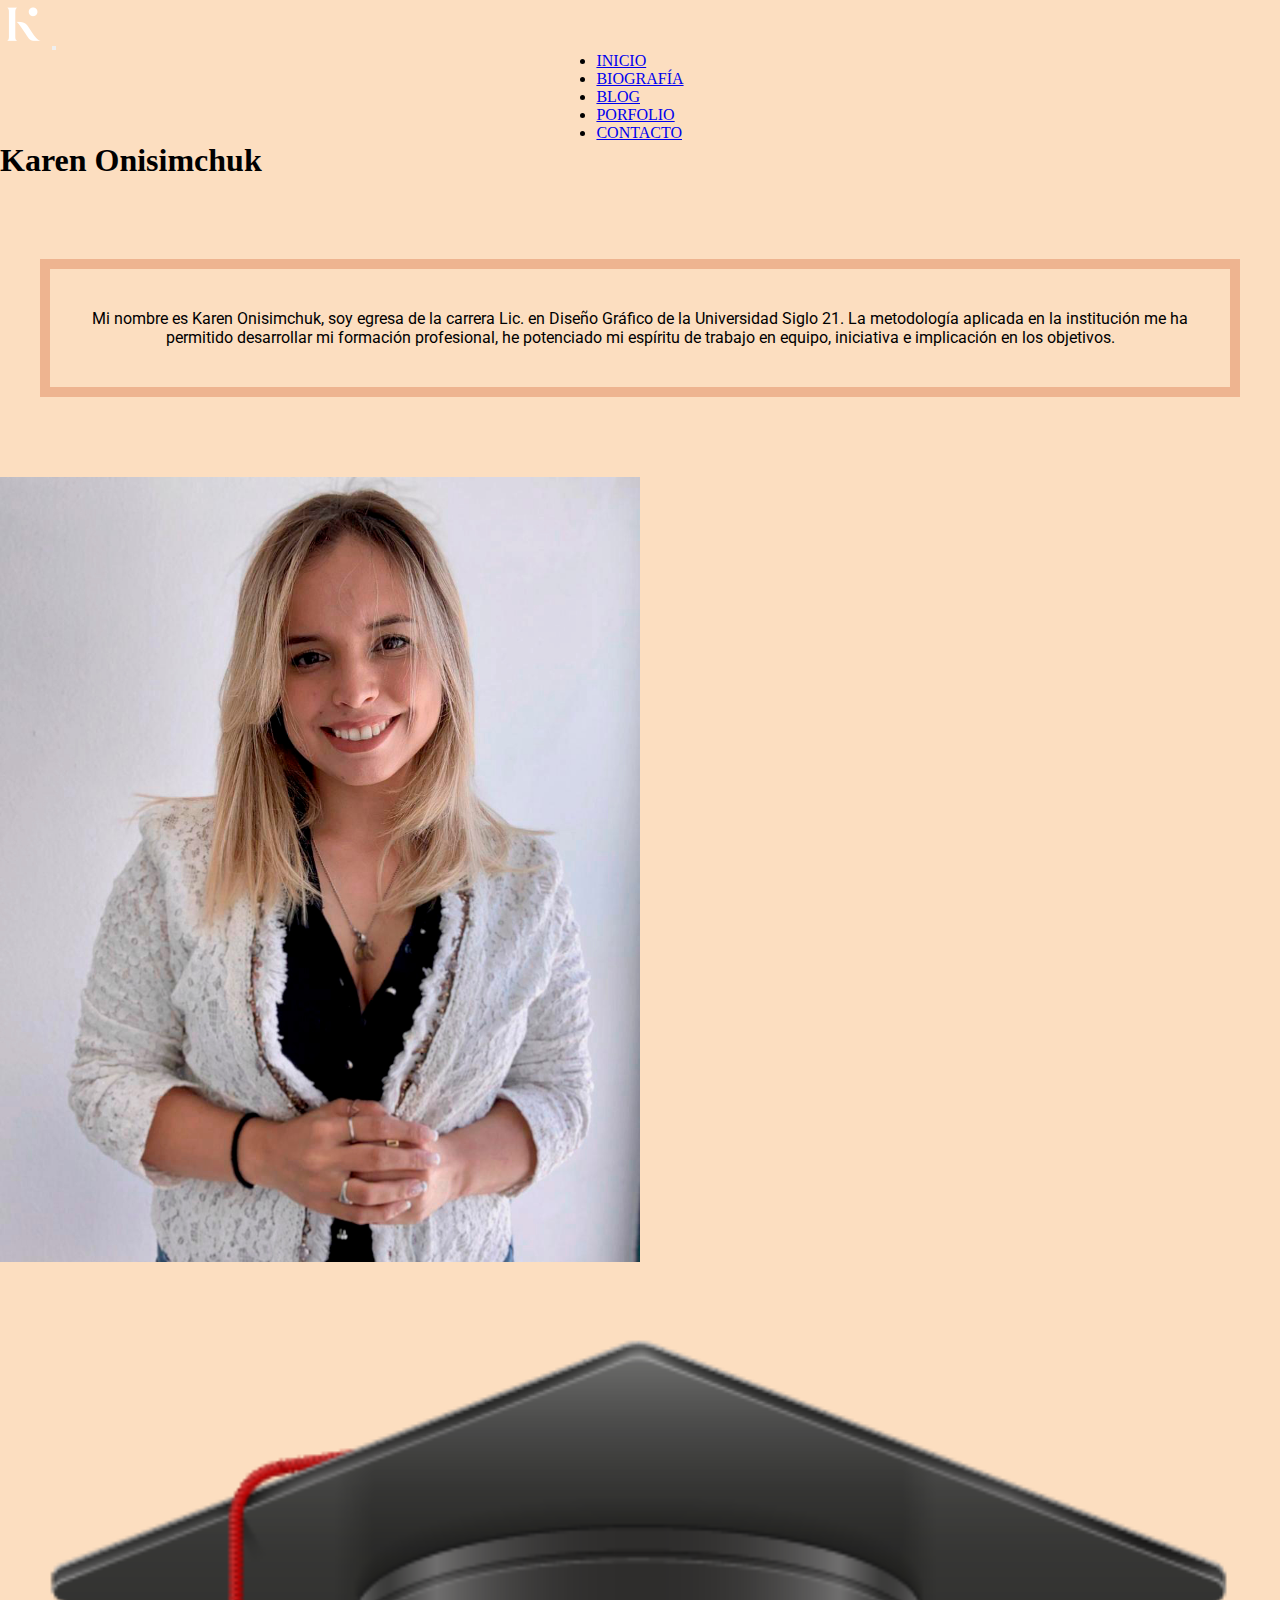
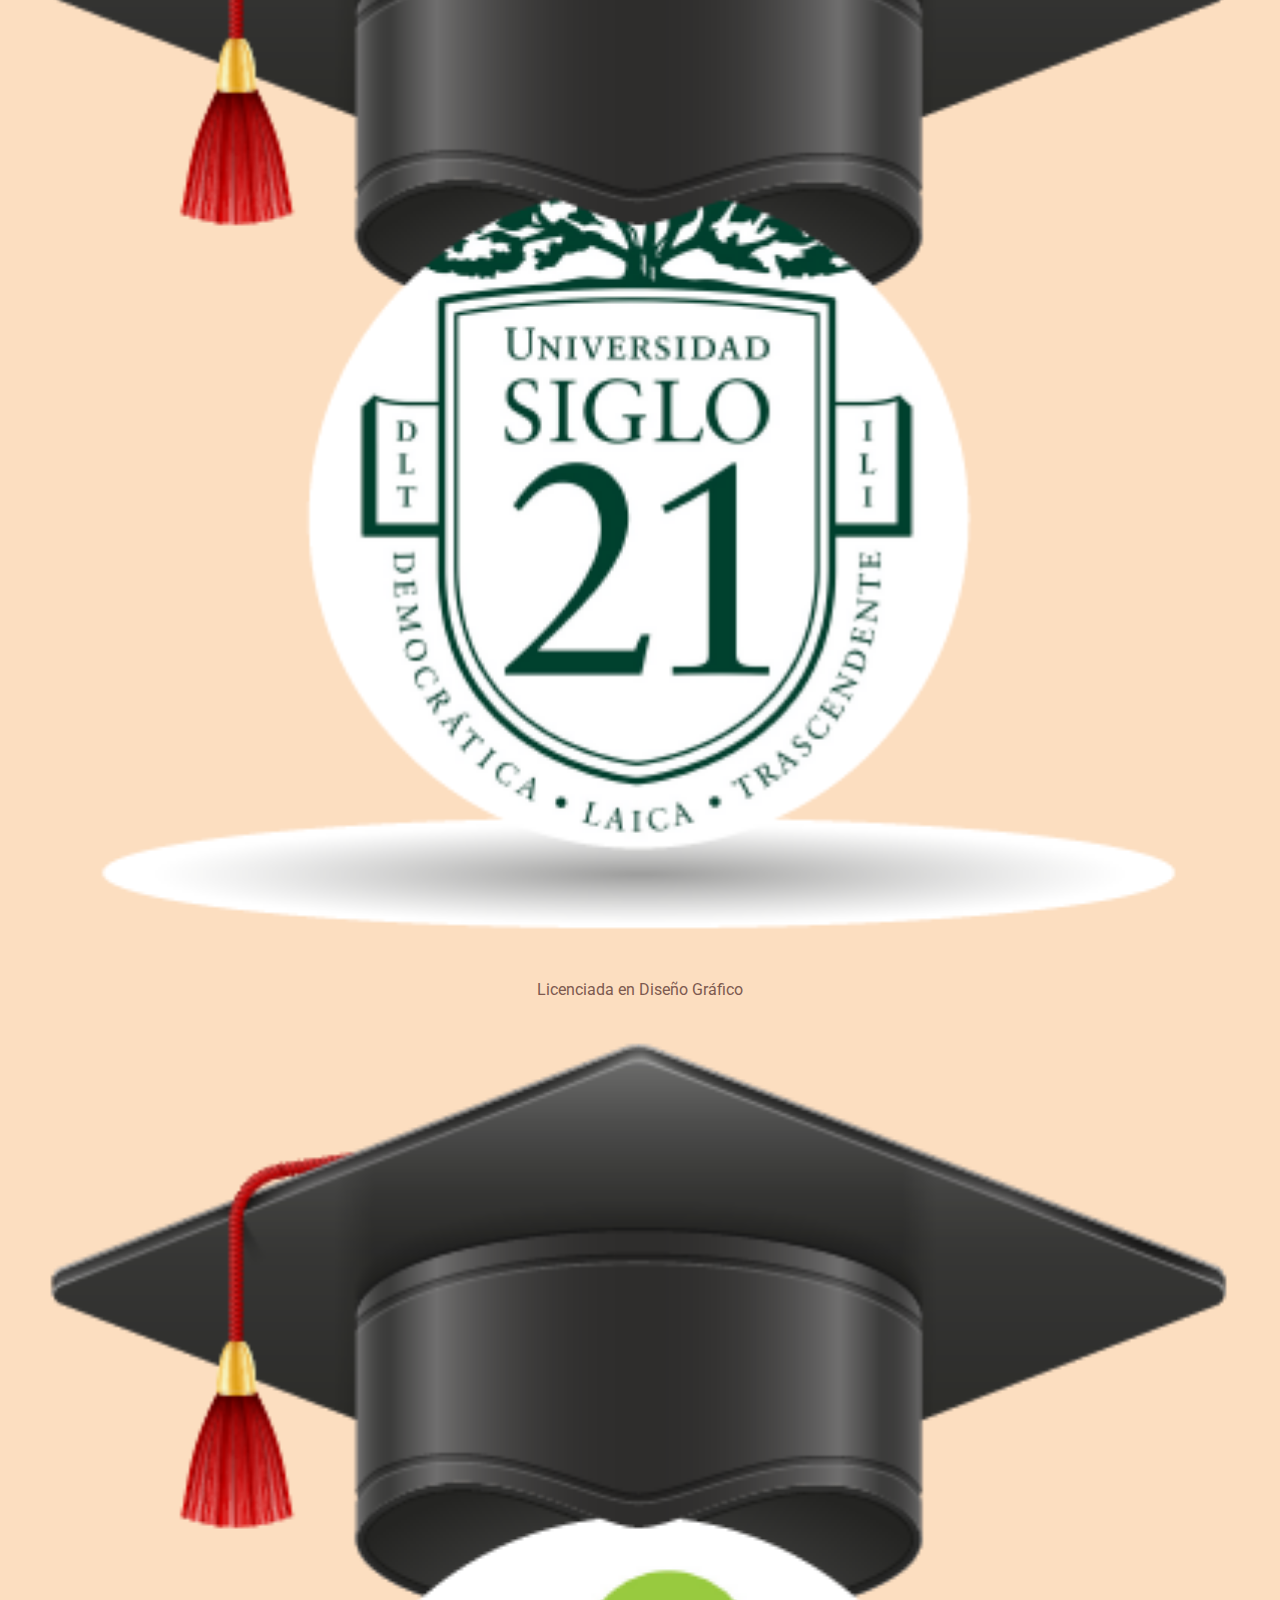
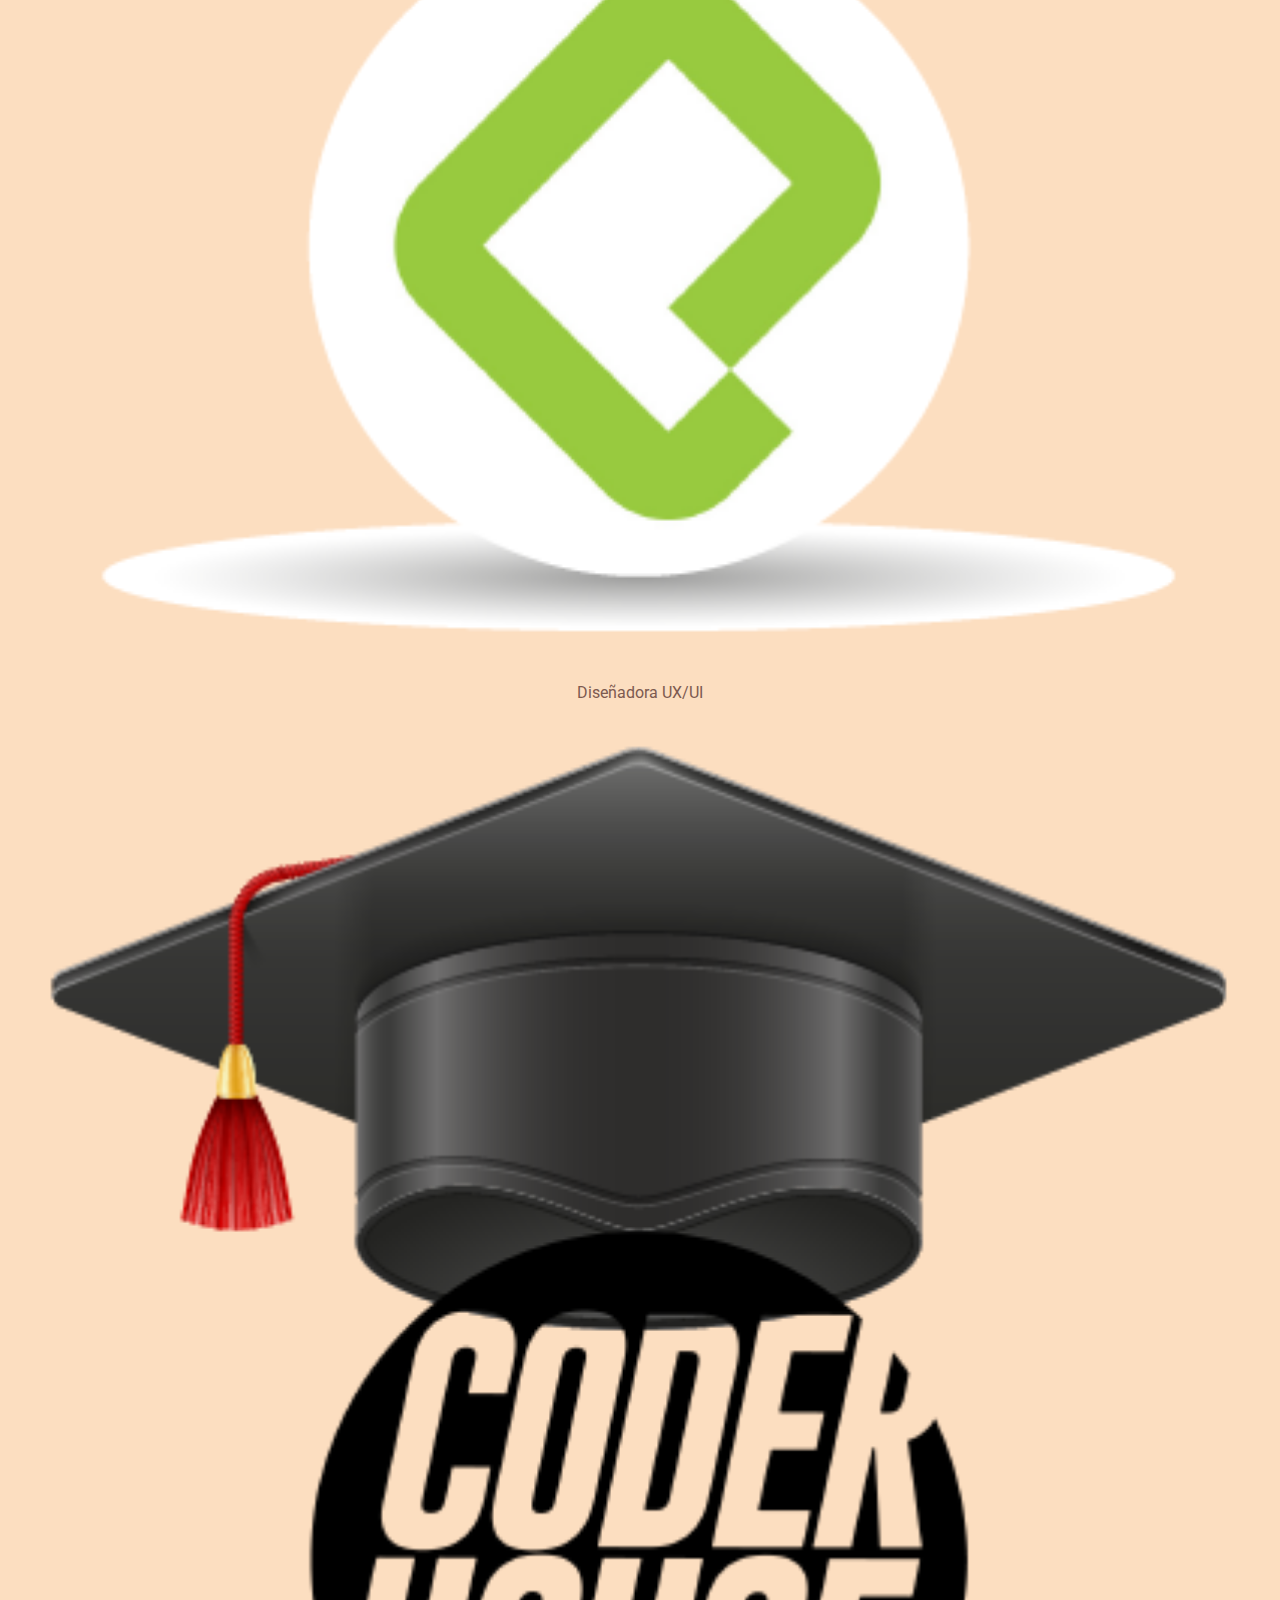
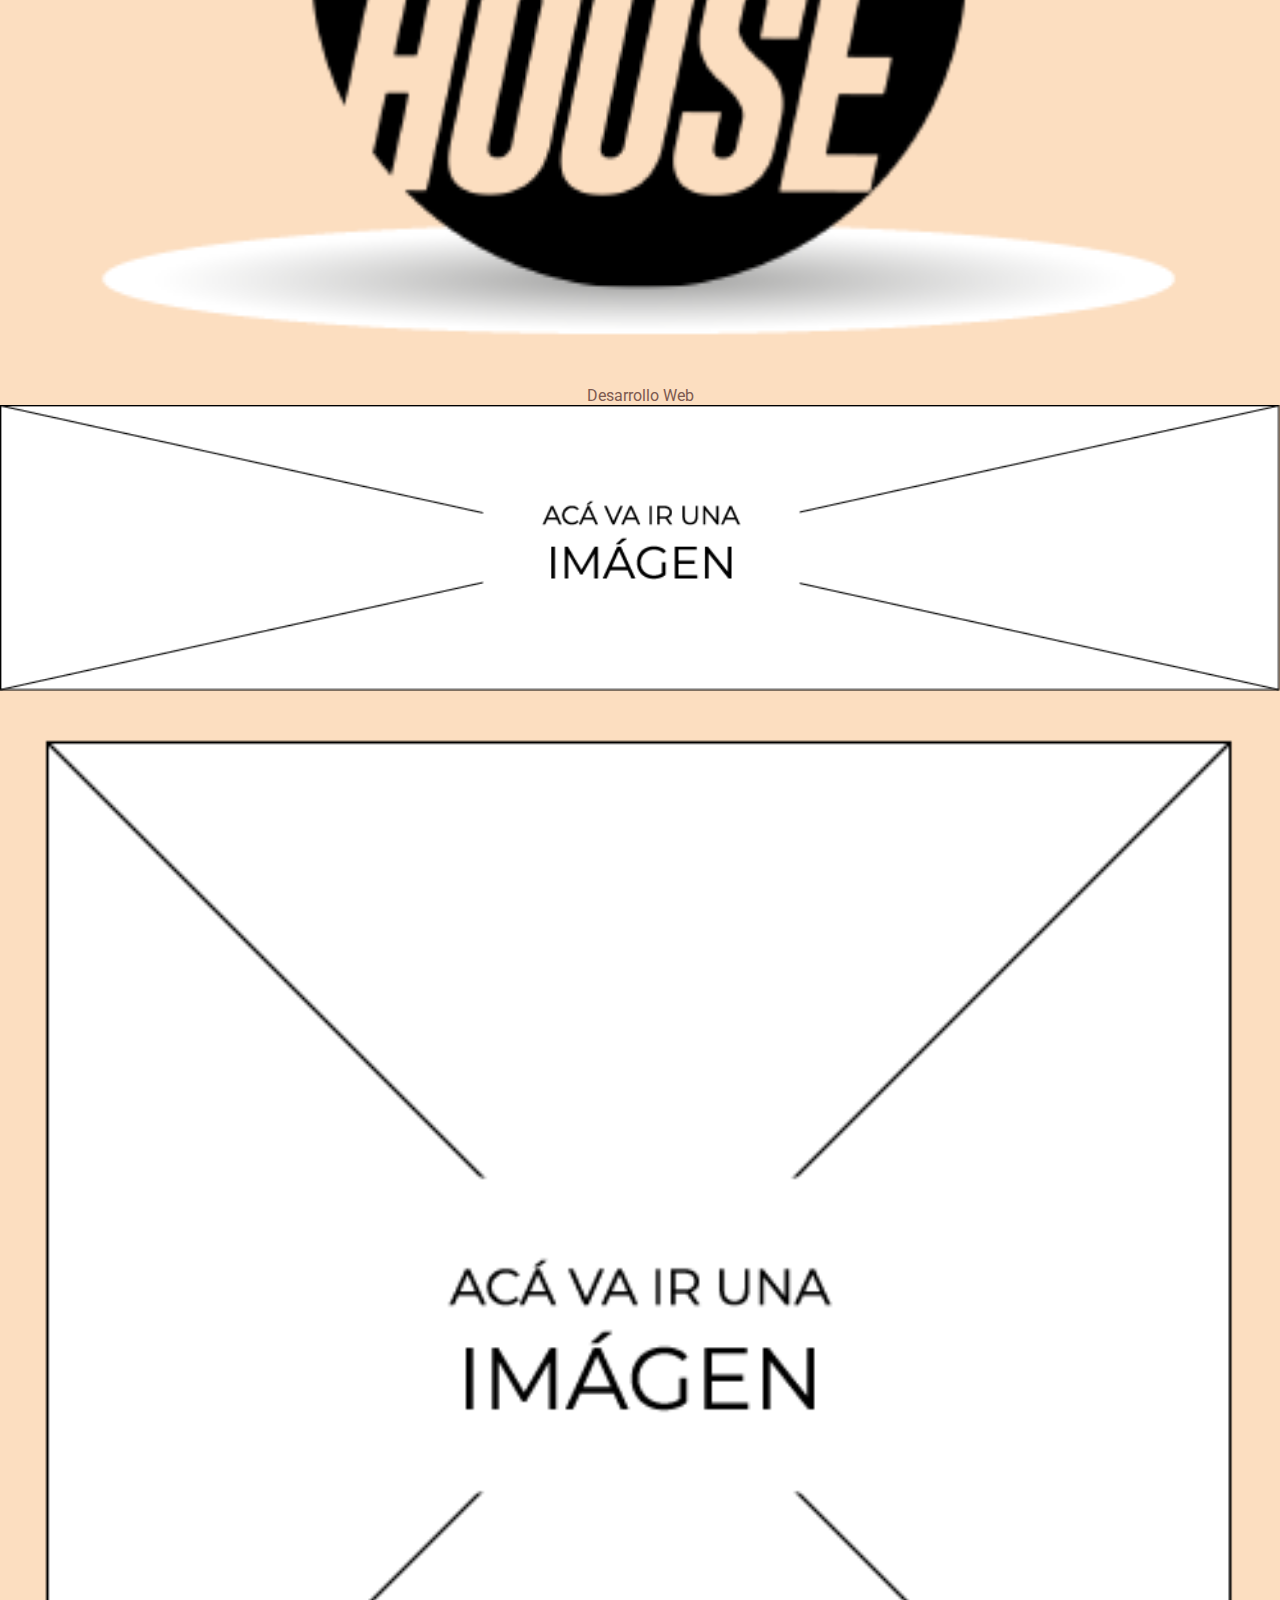
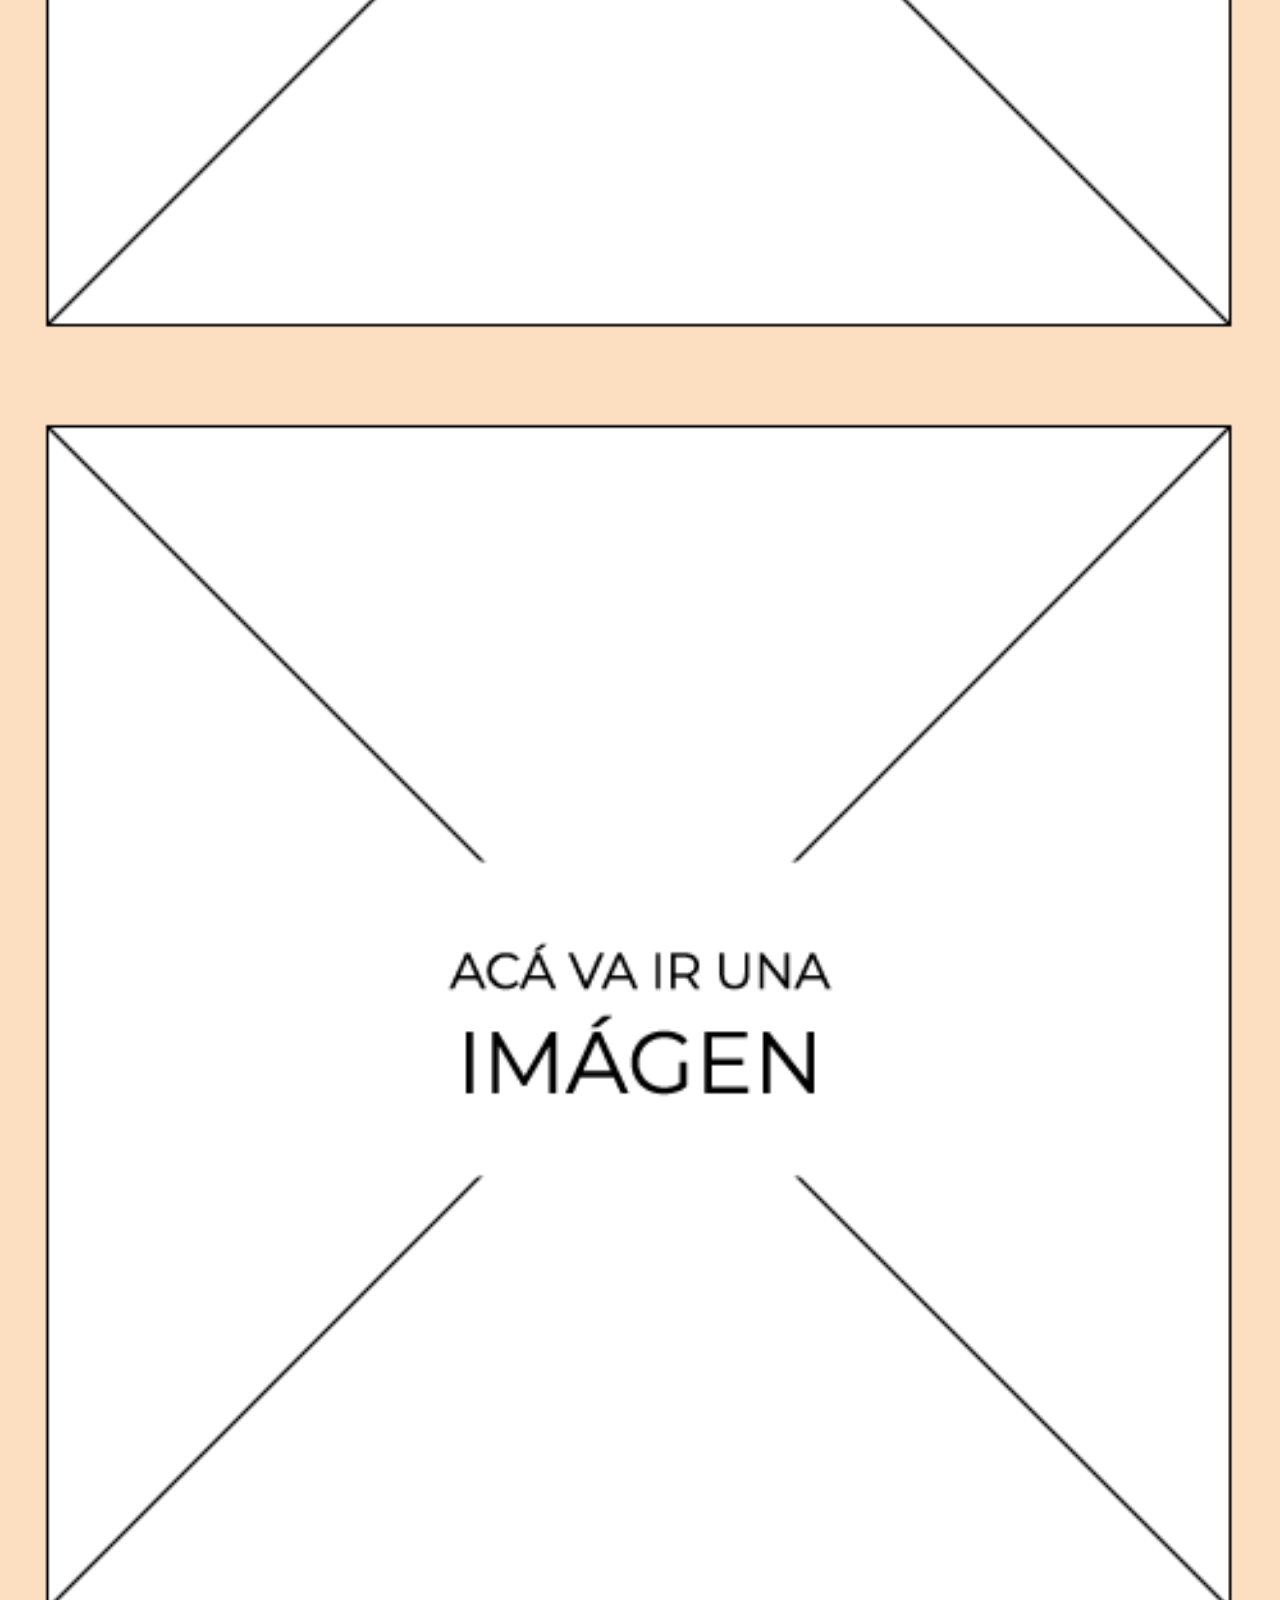
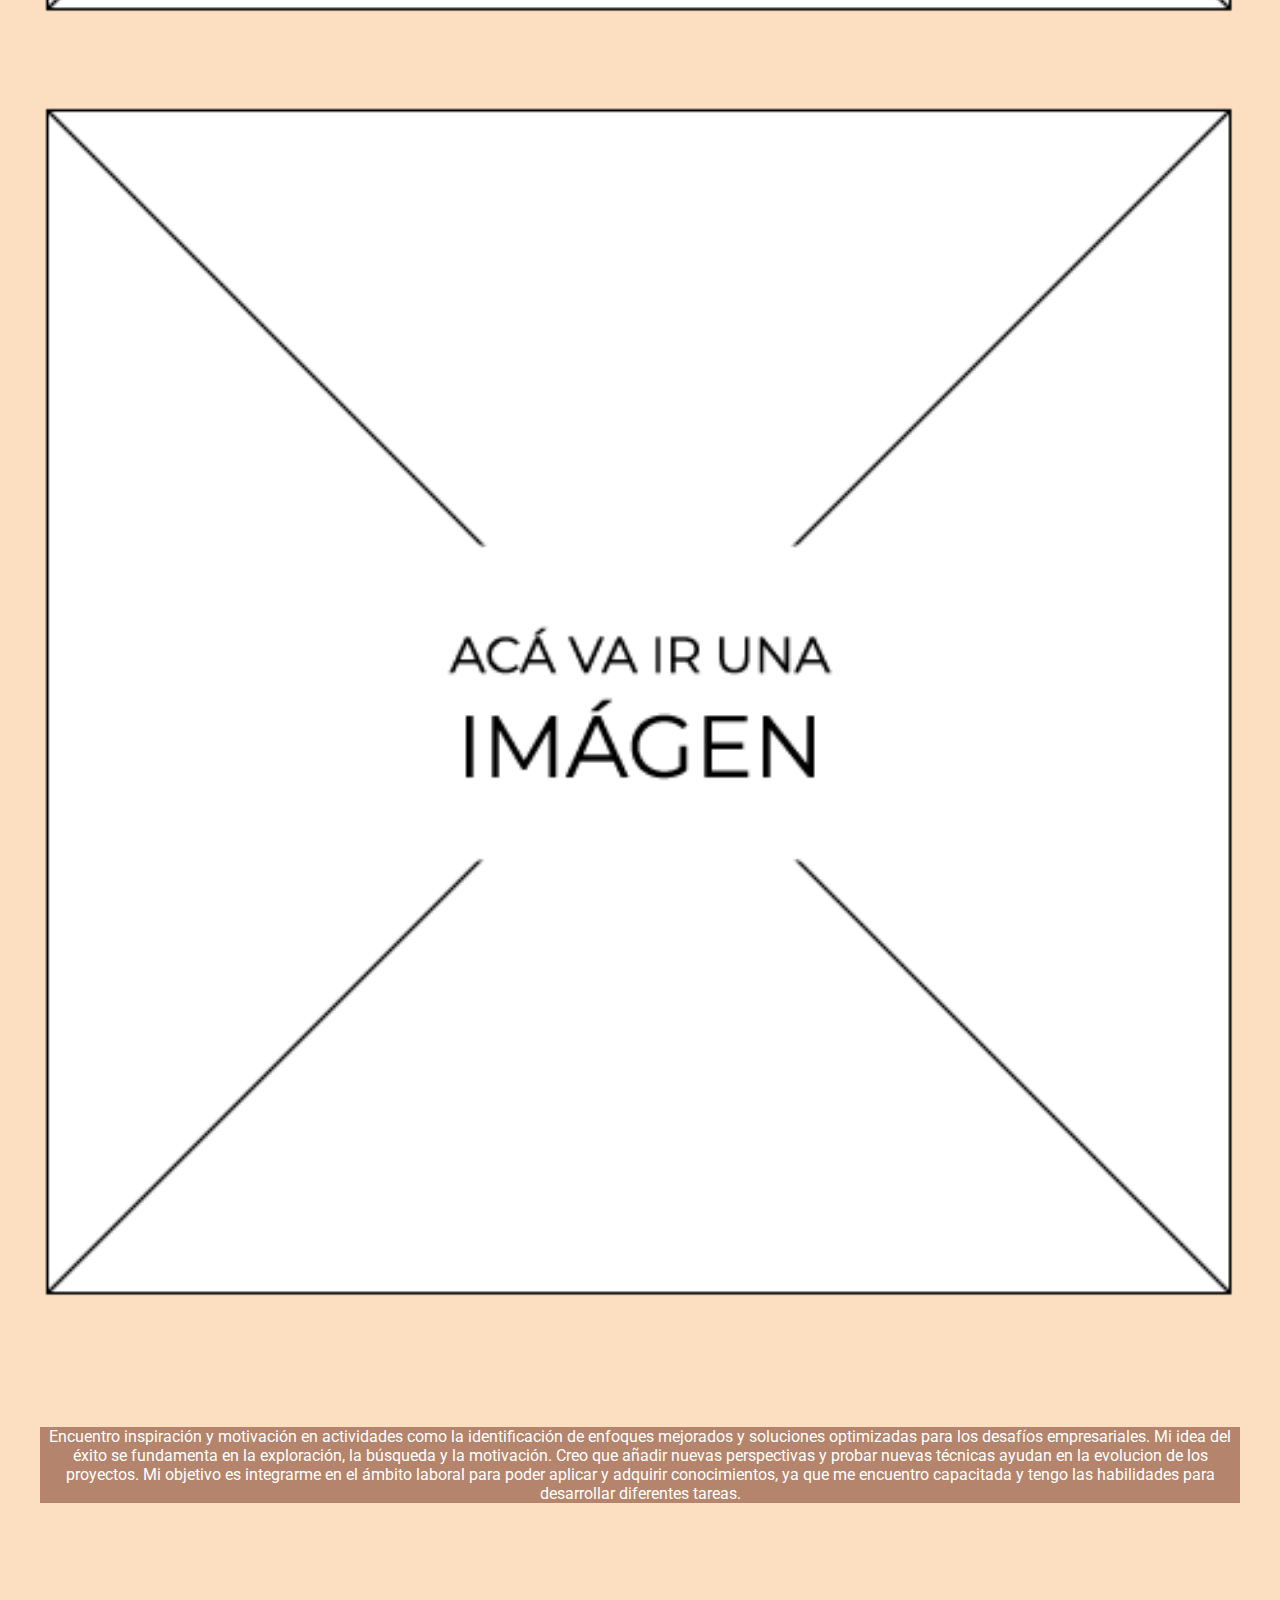
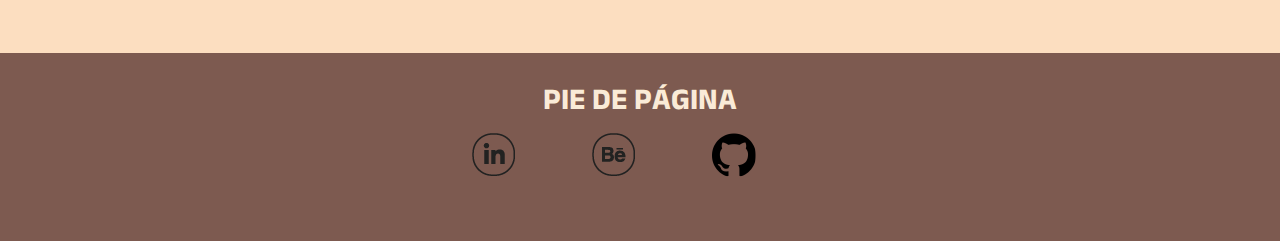
==== index.html @ 65de45d1 "Bootstrap" ====
<!DOCTYPE html>
<html lang="en">

<head>
  <meta charset="UTF-8">
  <meta http-equiv="X-UA-Compatible" content="IE=edge">
  <meta name="viewport" content="width=device-width, initial-scale=1.0">
  <link href="https://cdn.jsdelivr.net/npm/bootstrap@5.1.3/dist/css/bootstrap.min.css" rel="stylesheet" integrity="sha384-1BmE4kWBq78iYhFldvKuhfTAU6auU8tT94WrHftjDbrCEXSU1oBoqyl2QvZ6jIW3" crossorigin="anonymous">
  <title>Inicio</title>
  <link rel="stylesheet" href="./css/style.css">
  <link rel="preconnect" href="https://fonts.googleapis.com">
  <link rel="preconnect" href="https://fonts.gstatic.com" crossorigin>
  <link
    href="https://fonts.googleapis.com/css2?family=Anek+Malayalam:wght@100;200;300;400;500;600;700;800&family=Roboto:ital,wght@0,100;0,300;0,400;0,500;0,700;0,900;1,100;1,300;1,400;1,500;1,700;1,900&display=swap"
    rel="stylesheet">
</head>

<body>

  <header >
    <!-- INICIO MENÚ BOOTSTRAP-->
  <nav class="navbar navbar-expand-lg navbar-light">
    <div class="container-fluid">
      <a class="navbar-brand">
        <img src="./img/LOGO_48.png" alt="logo">
      </a>
      <button class="navbar-toggler" type="button" data-bs-toggle="collapse" data-bs-target="#navbarNav" aria-controls="navbarNav" aria-expanded="false" aria-label="Toggle navigation">
        <span class="navbar-toggler-icon"></span>
      </button>
      <div class="collapse navbar-collapse flexmenu" id="navbarNav">
        <ul class="navbar-nav">
          <li class="nav-item">
            <a class="nav-link active" aria-current="page" href="./index.html">INICIO</a>
          </li>
          <li class="nav-item">
            <a class="nav-link active" href="./secciones/biografia.html">BIOGRAFÍA</a>
          </li>
          <li class="nav-item">
            <a class="nav-link active" href="./secciones/blog.html">BLOG</a>
          </li>
          <li class="nav-item">
            <a class="nav-link active" href="./secciones/porfolio.html">PORFOLIO</a>
          </li>
          <li class="nav-item">
            <a class="nav-link active" href="./secciones/contacto.html">CONTACTO</a>
          </li>
        </ul>
      </div>
    </div>
  </nav>
  </header>
  <!-- FIN MENÚ BOOTSTRAP-->

  <!-- Inicio Gryd system-->
  <!-- BLOQUE 01-->
  <section>
    <h1 class="display-3 text-center mt-3">Karen Onisimchuk</h1>
    <div class="row">
      <div class="col-lg-6 col-md-8">
        <p class="tercerTexto"> Mi nombre es Karen Onisimchuk, soy egresa de la carrera Lic. en Diseño Gráfico de la
          Universidad Siglo 21. La metodología aplicada en la institución me ha permitido desarrollar mi formación
          profesional, he potenciado mi espíritu de trabajo en equipo, iniciativa e implicación en los objetivos.</p>
      </div>
      <div class="col-lg-6 col-md-4">
        <img class="imagenPerfil" src="./img/ONISIMCHUK prueba 01.jpg" alt="foto persona">
      </div>
    </div>
  </select>

  <!-- BLOQUE 02-->

  <section>
    <div class="row">
      <div class="col-lg-4 col-md-4 w-25">
        <img class="imagenes" src="./img/BLOQ1SIGLO-01.png" alt="LOGO SIGLO21">
        <p class="estudios"> Licenciada en Diseño Gráfico </p>
      </div>
      <div class="col-lg-4 col-md-4 w-25">
        <img class="imagenes" src="./img/BLOQ1PLATZI-01.png" alt="LOGO PLATZI">
        <p class="estudios"> Diseñadora UX/UI </p>
      </div>
      <div class="col-lg-4 col-md-4 w-25">
        <img class="imagenes" src="./img/BLOQ01CODER-01.png" alt="LOGO CODERHOUSE">
        <p class="estudios"> Desarrollo Web </p>
      </div>
    </div>
  </select>

  <!-- BLOQUE 03-->
    <section>
      <div class="row">
       <img class="imagenes" src="./img/BANNERIMG.png" alt="banner referencia a Blog">
      </div>
    </section>

  <!-- BLOQUE 04-->

  <section>
    <div class="row">
      <div class="col-lg-4 col-md-4">
        <img class="imagenes" src="./img/imagCuadrado_Mesa de trabajo 1.png" alt="Proyecto final tesis">
      </div>
      <div class="col-lg-4 col-md-4">
        <img class="imagenes" src="./img/imagCuadrado_Mesa de trabajo 1.png" alt="Diseño Editorial">
      </div>
      <div class="col-lg-4 col-md-4">
        <img class="imagenes" src="./img/imagCuadrado_Mesa de trabajo 1.png" alt="Diseño Identidad Visual">
      </div>
    </div>
  </select>


  <!-- BLOQUE 05-->
    <section>
      <p class="segundoTexto"> Encuentro inspiración y motivación en actividades como la identificación de enfoques
        mejorados y soluciones optimizadas para los desafíos empresariales. Mi idea del éxito se fundamenta en la
        exploración, la búsqueda y la motivación. Creo que añadir nuevas perspectivas y probar nuevas técnicas ayudan en
        la evolucion de los proyectos. Mi objetivo es integrarme en el ámbito laboral para poder aplicar y adquirir
        conocimientos, ya que me encuentro capacitada y tengo las habilidades para desarrollar diferentes tareas.</p>
    </section>


  </div>
  <!-- inicio footer -->
  <!-- Agregue iconos de redes sociales con Flexbox -->
  <footer id="pie">
    <h2 class="piedePag">PIE DE PÁGINA</h2>
    <div class="flexContainerFooter">
      <div>
        <img class="imagenRedes" src="./img/REDES-IN_Mesa de trabajo 1.png" alt="Linkeding">
        <a href="https://www.linkedin.com/in/karen-onisimchuk-b0551617b/" target="_blank"></a>
      </div>
      <div>
        <img class="imagenRedes" src="./img/REDES-BE_Mesa de trabajo 1.png" alt="Behance">
        <a href="https://www.behance.net/karenonisi43dc" target="_blank"></a>
      </div>
      <div>
        <img class="imagenRedes" src="./img/REDES-GIT_Mesa de trabajo 1.png" alt="GitHub">
        <a href="https://github.com/Karenonisimchuk" target="_blank"></a>
      </div>
    </div>

  </footer>
  <script src="https://cdn.jsdelivr.net/npm/bootstrap@5.1.3/dist/js/bootstrap.bundle.min.js" integrity="sha384-ka7Sk0Gln4gmtz2MlQnikT1wXgYsOg+OMhuP+IlRH9sENBO0LRn5q+8nbTov4+1p" crossorigin="anonymous"></script>
</body>

</html>
---- css/style.css ----
/*Mis fuentes*
@import url('https://fonts.googleapis.com/css2?family=Anek+Malayalam:wght@100;200;300;400;500;600;700;800&family=Roboto:ital,wght@0,100;0,300;0,400;0,500;0,700;0,900;1,100;1,300;1,400;1,500;1,700;1,900&display=swap');
/

/*Mis fuentes*
font-family: 'Anek Malayalam', sans-serif;
font-family: 'Roboto', sans-serif;
/
/*colores*
#7D5A50
#B4846C
#E5B299
#FCDEC0
/


/*Estilos body*/

*{
    margin: 0;
    padding: 0;
}
---------
.fondomenu{
    background-color: #7D5A50;
    
}

.flexmenu{
    display: flex;
    justify-content: center;
}

body{
    background-color: #FCDEC0;
}

.logo{
    margin-left: 30px;
 }


.imagenPerfil{
    width: 50%;
    height: auto;
    position: relative;
    animation-name: example;
    animation-duration: 4s;
    animation-iteration-count: 3;
    margin-bottom: 30px;
  }
  @keyframes example {
    0%   {left:0px; top:0px;}
    100%  {left:200px; top:0px;}

}

.imagenes{
    width: 100%;
    height: auto;
}

.estudios{
    text-align: center;
    font-family: 'Roboto', sans-serif;
    color: #7D5A50;
}


.imagenes{
    width: 100%;
    height: auto;
}

.magenesCont{
    width: 100%;
    height: auto;
}


.segundoTexto{
    text-align: center;
    font-family: 'Roboto', sans-serif;
    color: rgb(255, 255, 255);
    background-color: #B4846C;
    margin: 80px 40px 80px 40px;
}


.tercerTexto{
    color: black;
    font-family: 'Roboto', sans-serif;
    text-align: center;
    padding: 40px;
    border: 10px solid rgb(238, 180, 144);
    margin: 80px 40px 80px 40px;
}


.textoNormal{
    text-align: left;
    font-family: 'Roboto', sans-serif;
    color: rgb(0, 0, 0);
    margin: 80px 40px 80px 40px;
}

.subtitulos{
    color: #B4846C;
    font-family: 'Anek Malayalam', sans-serif;
	font-size: 30px;
    padding: 40px;
    margin: 80px 40px 80px 40px;
	text-align: center;
}


/*Estilos footer*/

footer{
    padding: 25px;
    background-color: #7D5A50;
    margin-top: 150px;
}

.piedePag{
    color: antiquewhite;
    font-family: 'Anek Malayalam', sans-serif;
    font-size: 30px;
    text-decoration: solid;
    text-align: center;
}


.flexContainerFooter {
    display: flex;
    justify-content: center;
  }
  
.flexContainerFooter > div {
    width: 100px;
    margin: 10px;
    line-height: 75px;
    font-size: 30px;
  }



  h3{
    color: azure;
    font-family: 'Anek Malayalam', sans-serif;
    font-size: 20px;
    text-align: center;
    padding: 100px;
}
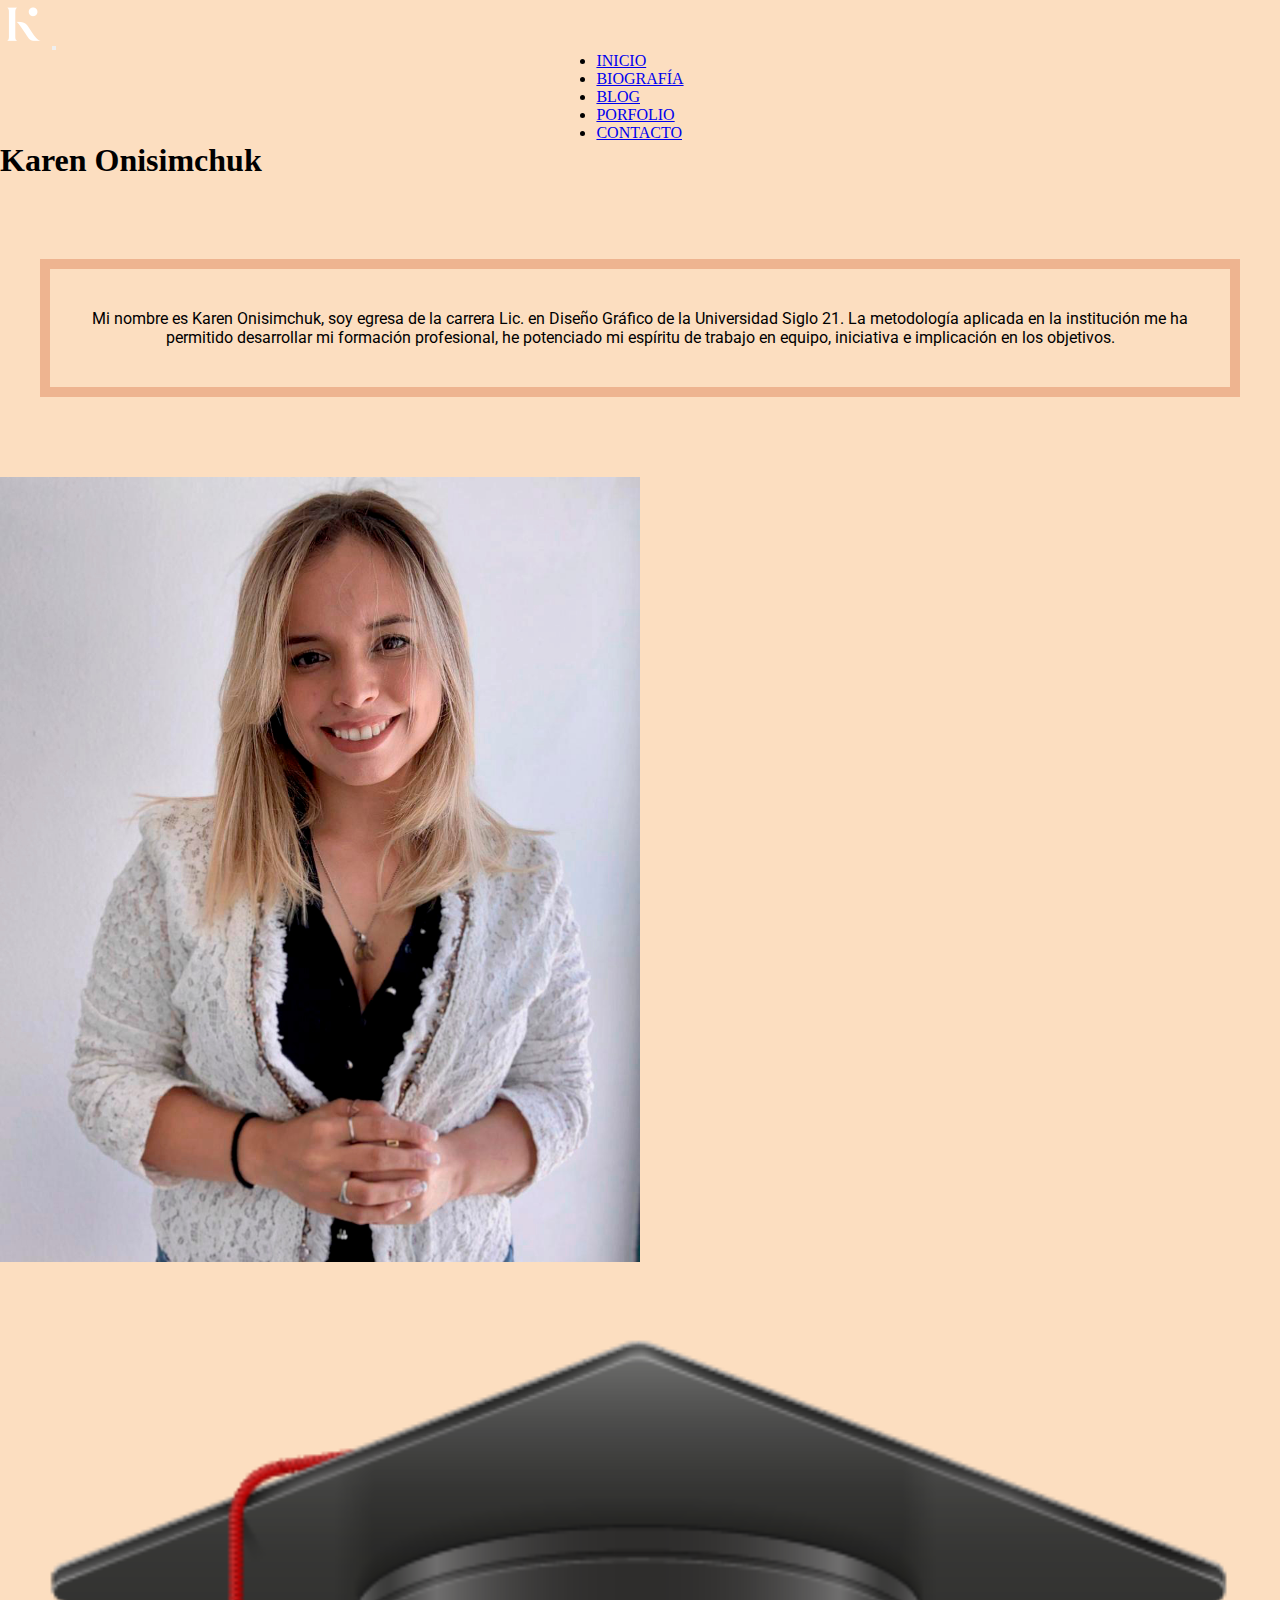
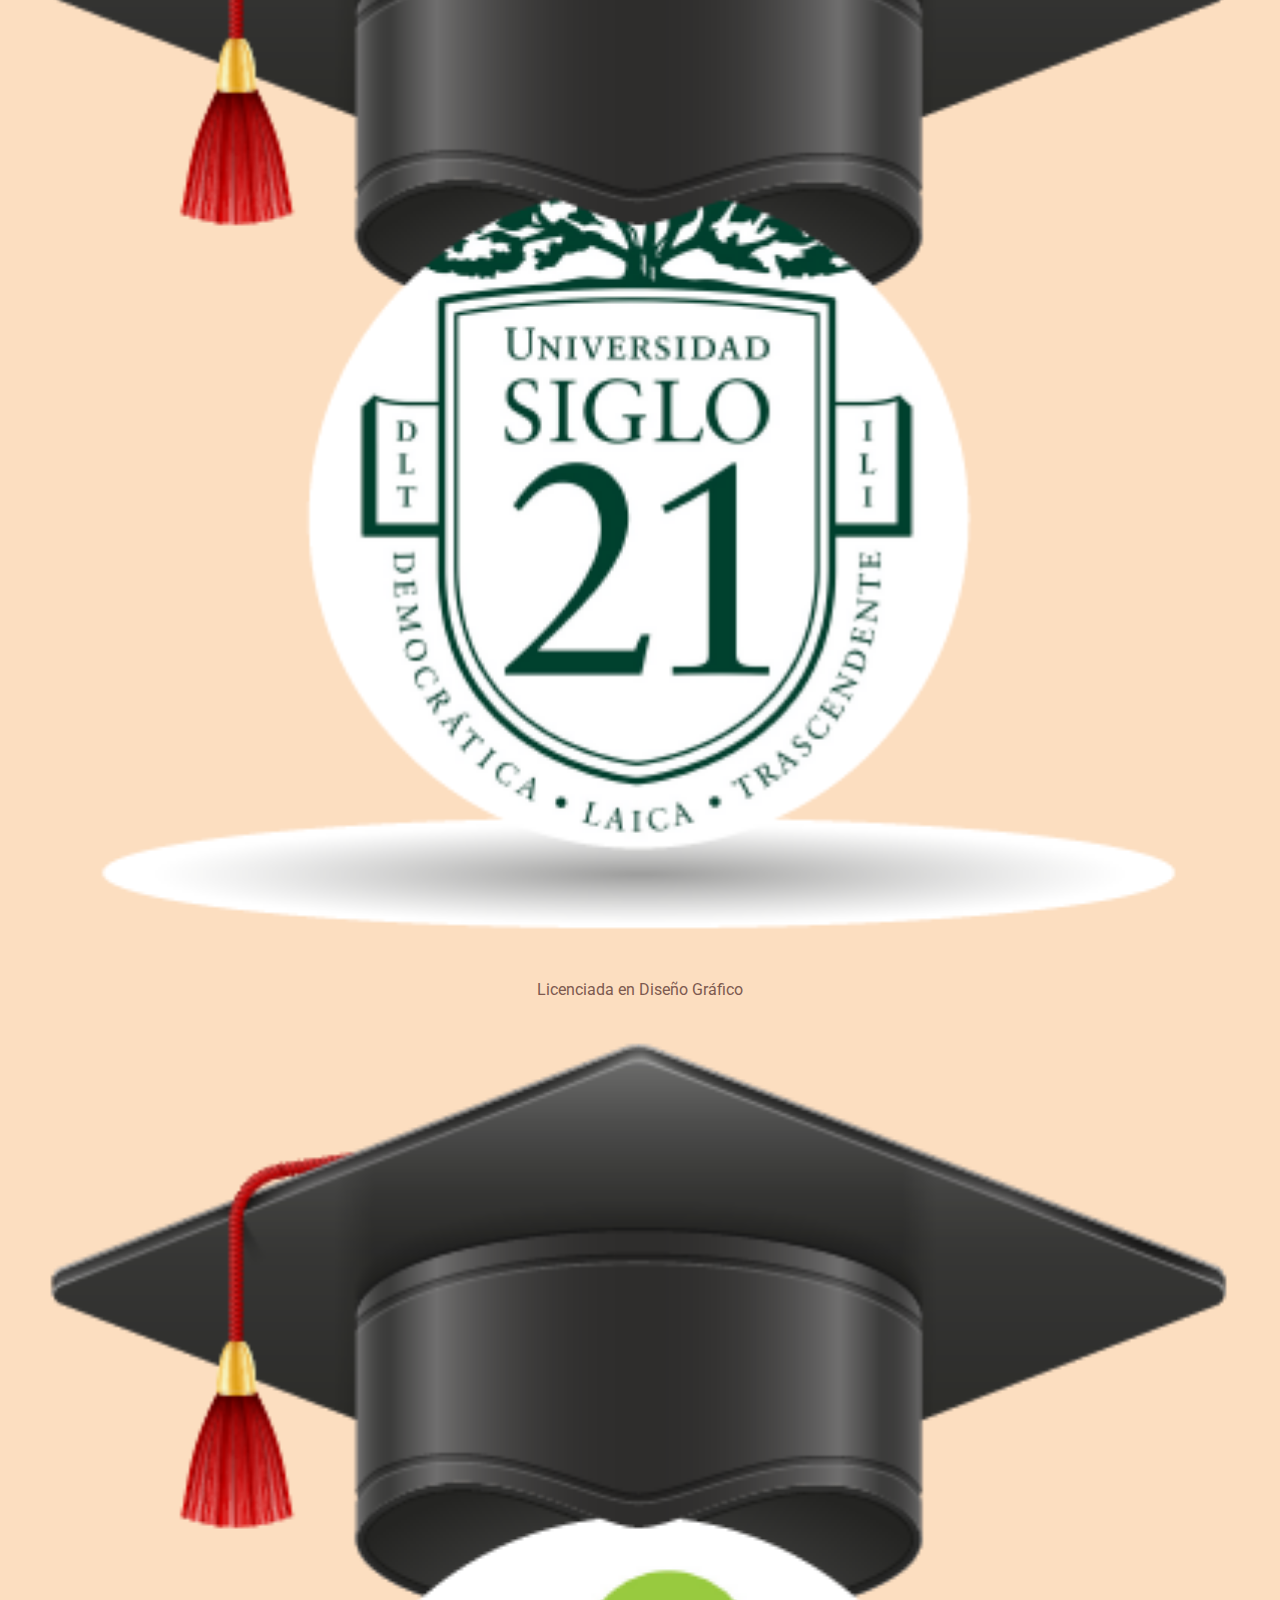
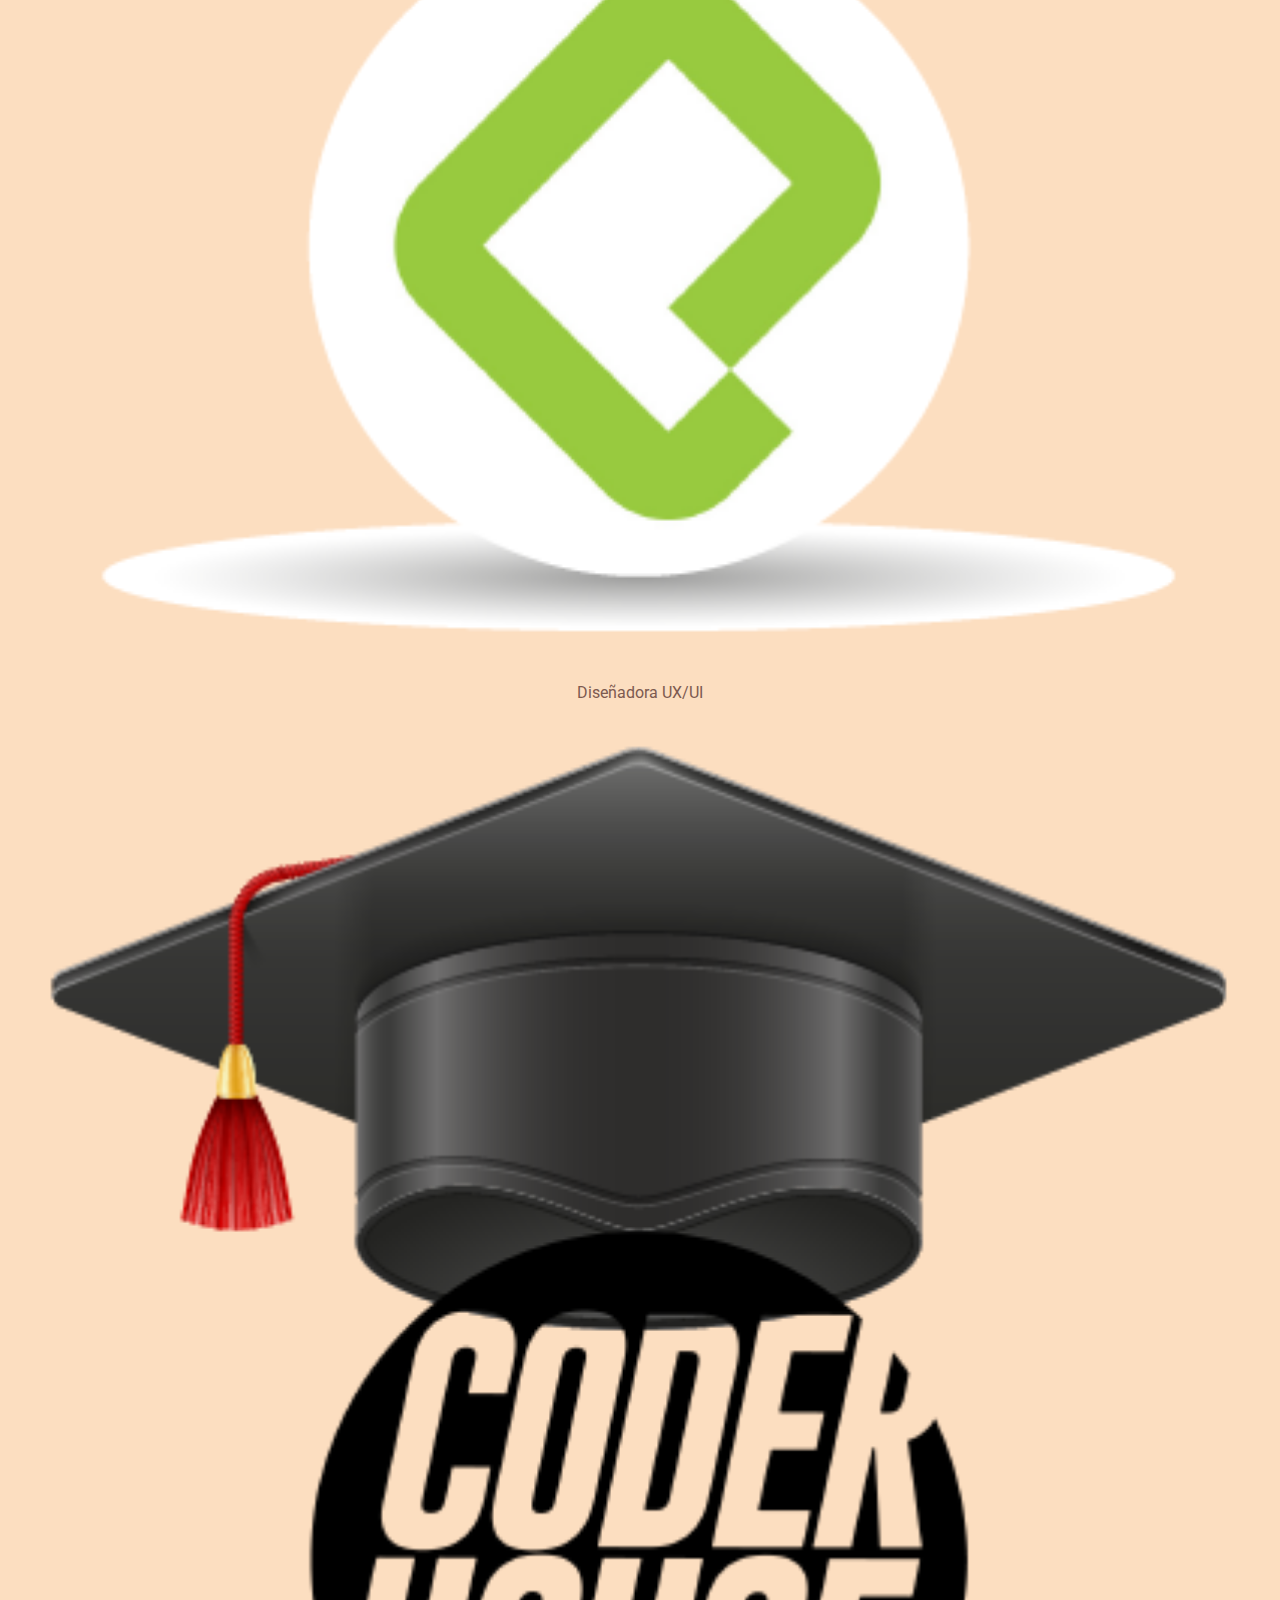
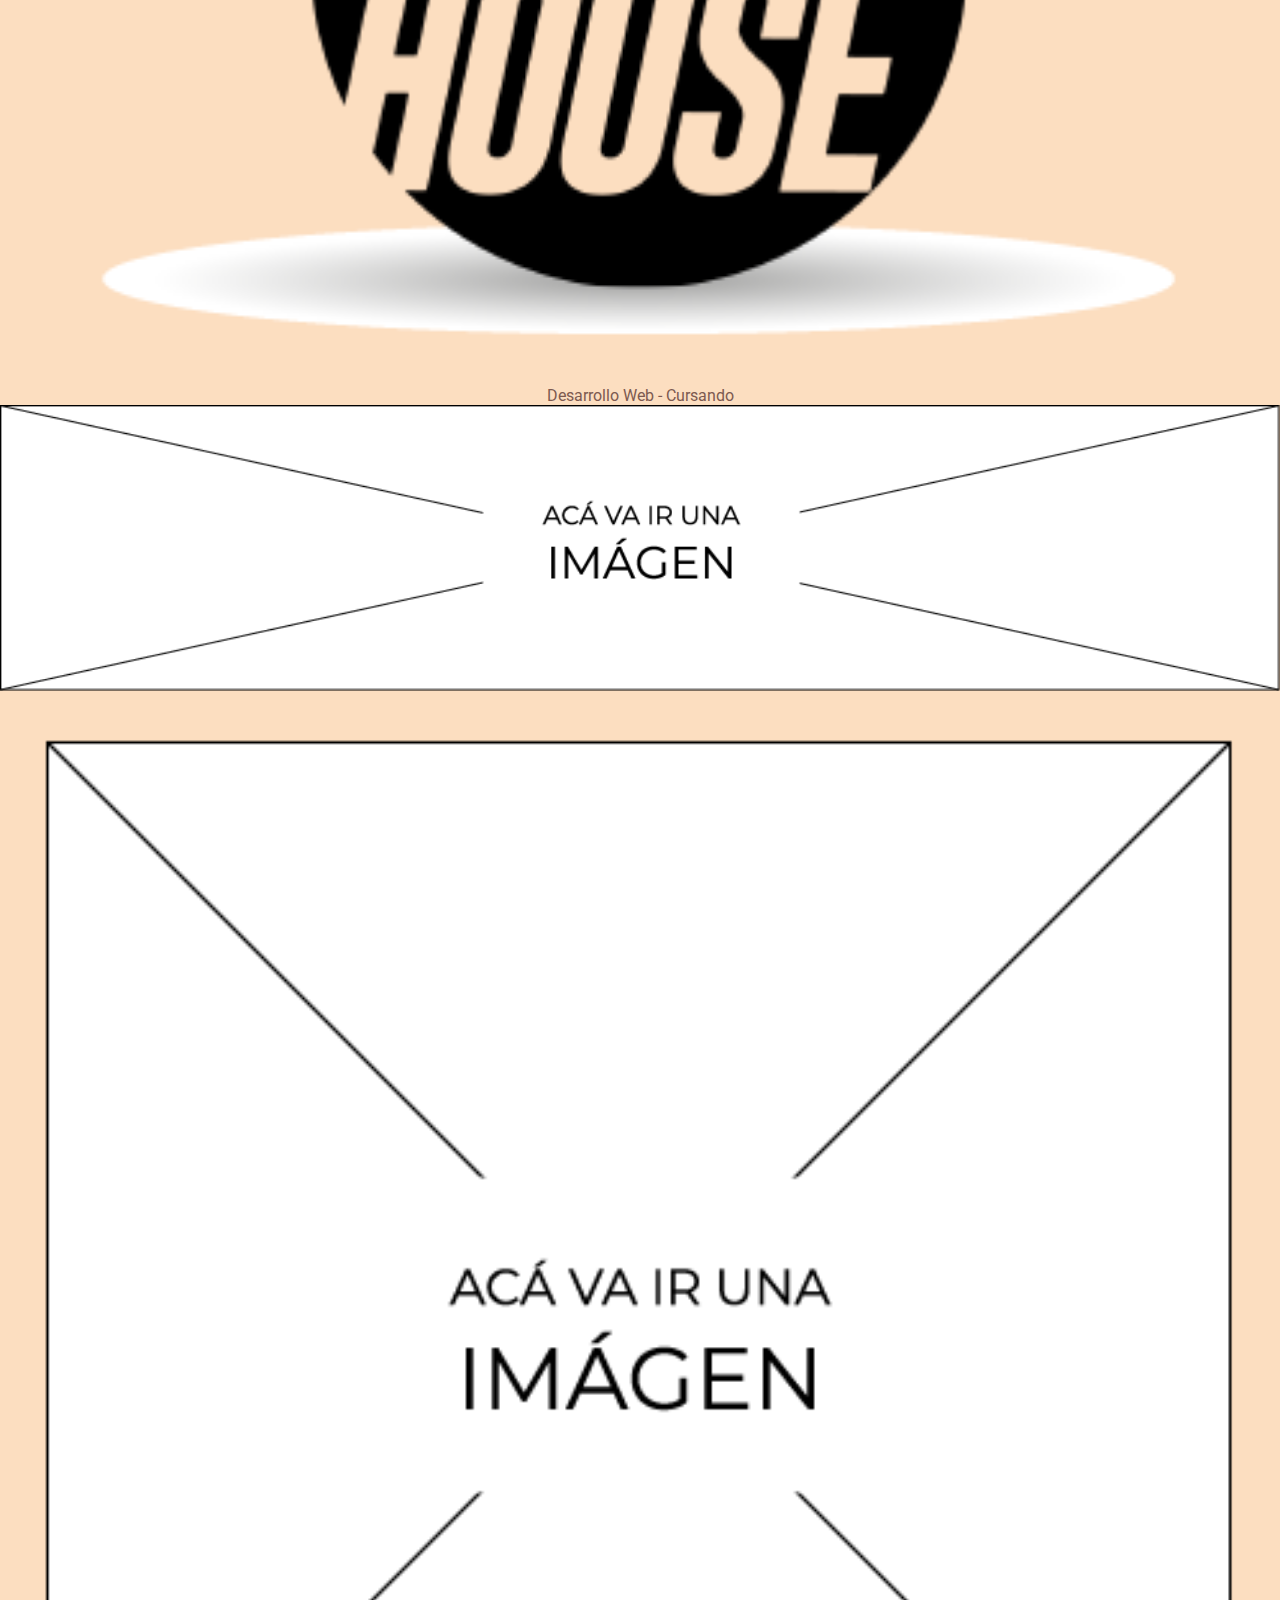
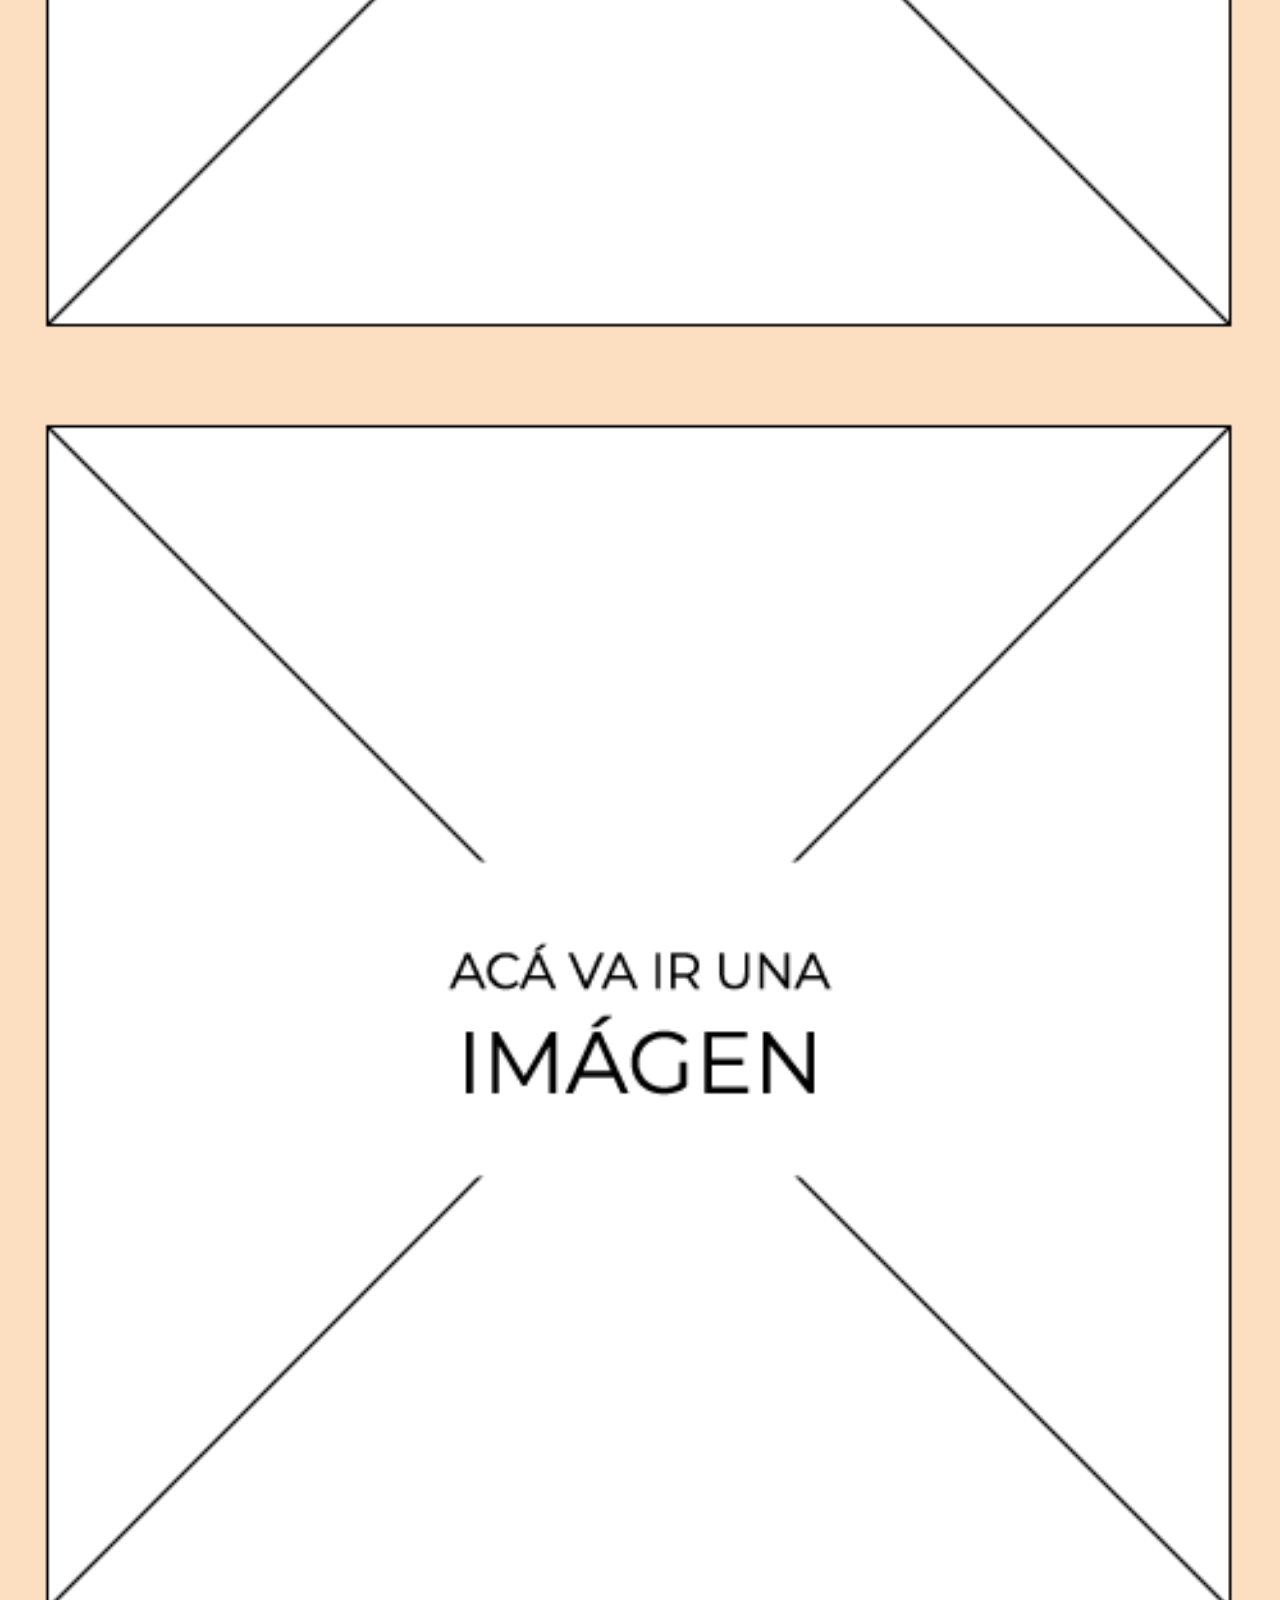
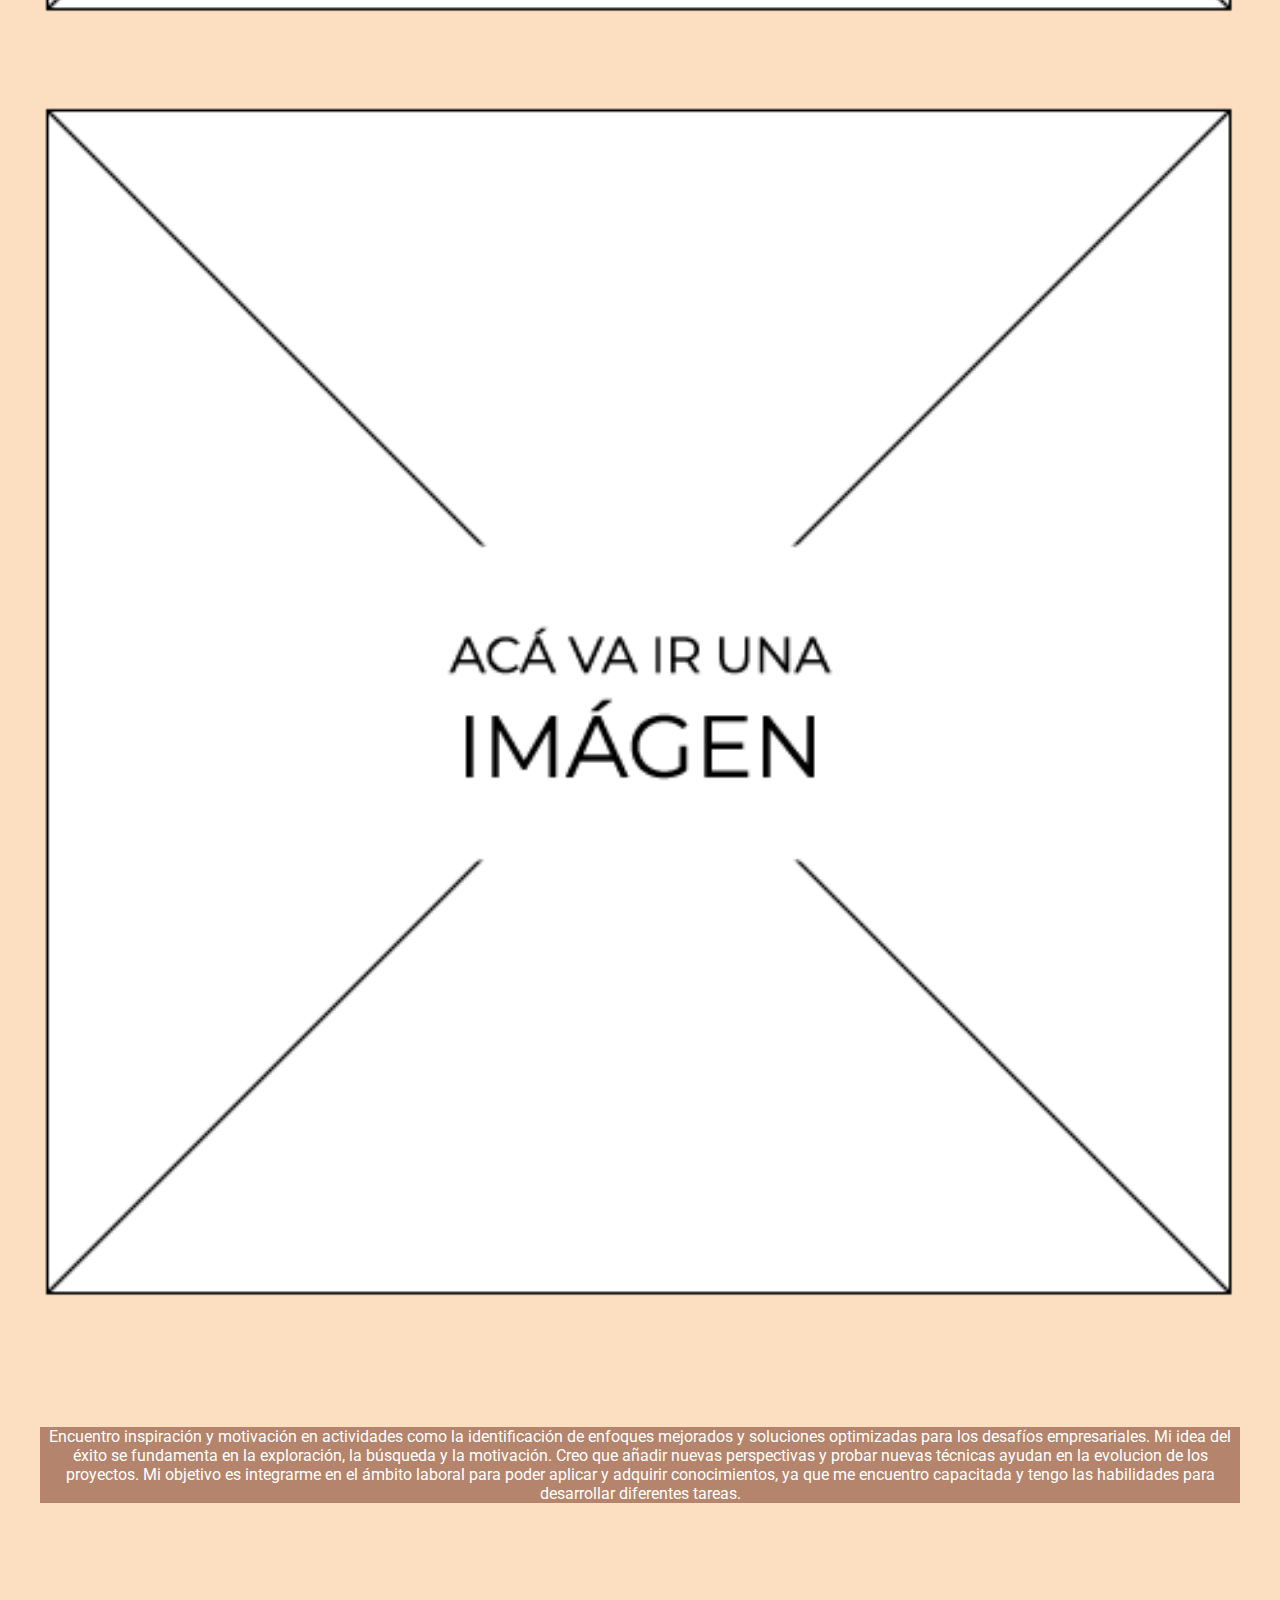
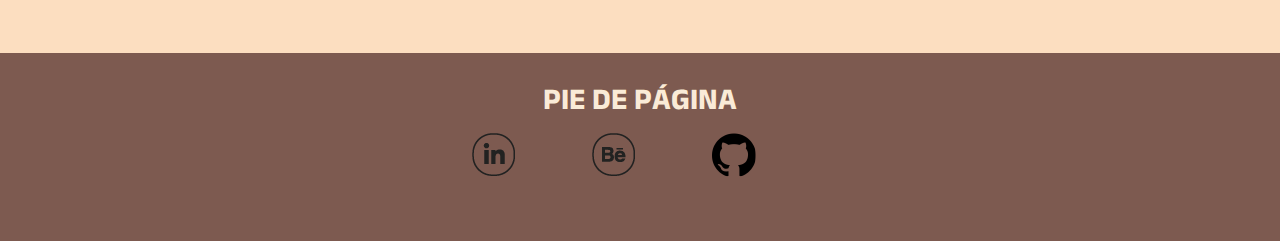
==== commit 20e137ba: "segunda entrega" ====
--- a/index.html
+++ b/index.html
@@ -70,18 +70,18 @@
   <!-- BLOQUE 02-->
 
   <section>
-    <div class="row">
-      <div class="col-lg-4 col-md-4 w-25">
+    <div class="row row-cols-1 row-cols-md-3 g-4 bloqueCentro">
+      <div class="col w-25 bloque02-imgA estiloBloque">
         <img class="imagenes" src="./img/BLOQ1SIGLO-01.png" alt="LOGO SIGLO21">
         <p class="estudios"> Licenciada en Diseño Gráfico </p>
       </div>
-      <div class="col-lg-4 col-md-4 w-25">
+      <div class="col-lg-4 col-md-4 w-25 bloque02-imgB estiloBloque">
         <img class="imagenes" src="./img/BLOQ1PLATZI-01.png" alt="LOGO PLATZI">
         <p class="estudios"> Diseñadora UX/UI </p>
       </div>
-      <div class="col-lg-4 col-md-4 w-25">
+      <div class="col-lg-4 col-md-4 w-25 bloque02-imgC estiloBloque">
         <img class="imagenes" src="./img/BLOQ01CODER-01.png" alt="LOGO CODERHOUSE">
-        <p class="estudios"> Desarrollo Web </p>
+        <p class="estudios"> Desarrollo Web - Cursando </p>
       </div>
     </div>
   </select>
@@ -96,8 +96,8 @@
   <!-- BLOQUE 04-->
 
   <section>
-    <div class="row">
-      <div class="col-lg-4 col-md-4">
+    <div class="row row-cols-1 row-cols-md-3 g-4">
+      <div class="col">
         <img class="imagenes" src="./img/imagCuadrado_Mesa de trabajo 1.png" alt="Proyecto final tesis">
       </div>
       <div class="col-lg-4 col-md-4">
--- a/css/style.css
+++ b/css/style.css
@@ -39,7 +39,40 @@
     margin-left: 30px;
  }
 
-
+.contactoMargen{
+    margin-left: 150px;
+ }
+
+.bloqueCentro{
+    justify-content: center;
+ }
+
+.magenesCont{
+    width: 500px;
+    margin: auto;
+}
+
+.conteinerBlog{
+    margin-top: 60px;
+}
+
+.conteinerBio{
+    margin-top: 60px;
+    margin-left: 250px;
+    margin-right: 250px;
+    margin-bottom: 40px;
+}
+
+/*Estilos imagenes*/
+
+.imagenes{
+    width: 100%;
+    height: auto;
+}
+
+
+
+/*Estilos imagenes animaciones*/
 .imagenPerfil{
     width: 50%;
     height: auto;
@@ -51,32 +84,97 @@
   }
   @keyframes example {
     0%   {left:0px; top:0px;}
-    100%  {left:200px; top:0px;}
-
-}
-
-.imagenes{
-    width: 100%;
-    height: auto;
-}
-
+    100%  {left:300px; top:0px;}
+
+}
+
+
+.container {
+    position: relative;
+    width: auto;
+  }
+  
+.overlay {
+    position: absolute;
+    bottom: 0;
+    left: 0;
+    right: 0;
+    background-color: #7D5A50;
+    overflow: hidden;
+    width: 0;
+    height: 100%;
+    transition: .5s ease;
+  }
+  
+.container:hover .overlay {
+    width: auto;
+  }
+  
+.text {
+    white-space: nowrap; 
+    color: white;
+    font-size: 20px;
+    position: absolute;
+    overflow: hidden;
+    top: 50%;
+    left: 50%;
+    transform: translate(-50%, -50%);
+    -ms-transform: translate(-50%, -50%);
+    }
+
+    .estiloBloque{
+        
+        justify-content: center;
+        align-items: center;
+     }
+    
+    
+    .bloque02-imgA{
+       width: auto;
+       height: auto;
+       transition: width 2s, height 2s, transform 2s;
+       text-align: center;
+    }
+    .bloque02-imgA :hover{
+        width: 300px;
+        height: auto;
+        text-align: center;
+        transform: rotate(360deg)
+     }
+    
+    .bloque02-imgB{
+        width: auto;
+        height: auto;
+        transition: width 2s, height 2s, transform 2s;
+        text-align: center;
+     }
+     .bloque02-imgB :hover{
+        width: 300px;
+        height: auto;
+        text-align: center;
+        transform: rotate(360deg)
+        
+     }
+    
+     .bloque02-imgC{
+        width: auto;
+        height: auto;
+        transition: width 2s, height 2s, transform 2s;
+        text-align: center;
+     }
+     .bloque02-imgC :hover{
+        width: 300px;
+        text-align: center;
+        height: auto;
+        transform: rotate(360deg)
+     }
+
+/*Estilos textos*/
 .estudios{
     text-align: center;
     font-family: 'Roboto', sans-serif;
     color: #7D5A50;
 }
-
-
-.imagenes{
-    width: 100%;
-    height: auto;
-}
-
-.magenesCont{
-    width: 100%;
-    height: auto;
-}
-
 
 .segundoTexto{
     text-align: center;
@@ -113,6 +211,17 @@
 	text-align: center;
 }
 
+/*botones*/
+.button1 {
+    background-color: white;
+    color: black;
+  }
+  
+  .button1:hover {
+    background-color: #555555;
+    color: white;
+  }
+
 
 /*Estilos footer*/
 
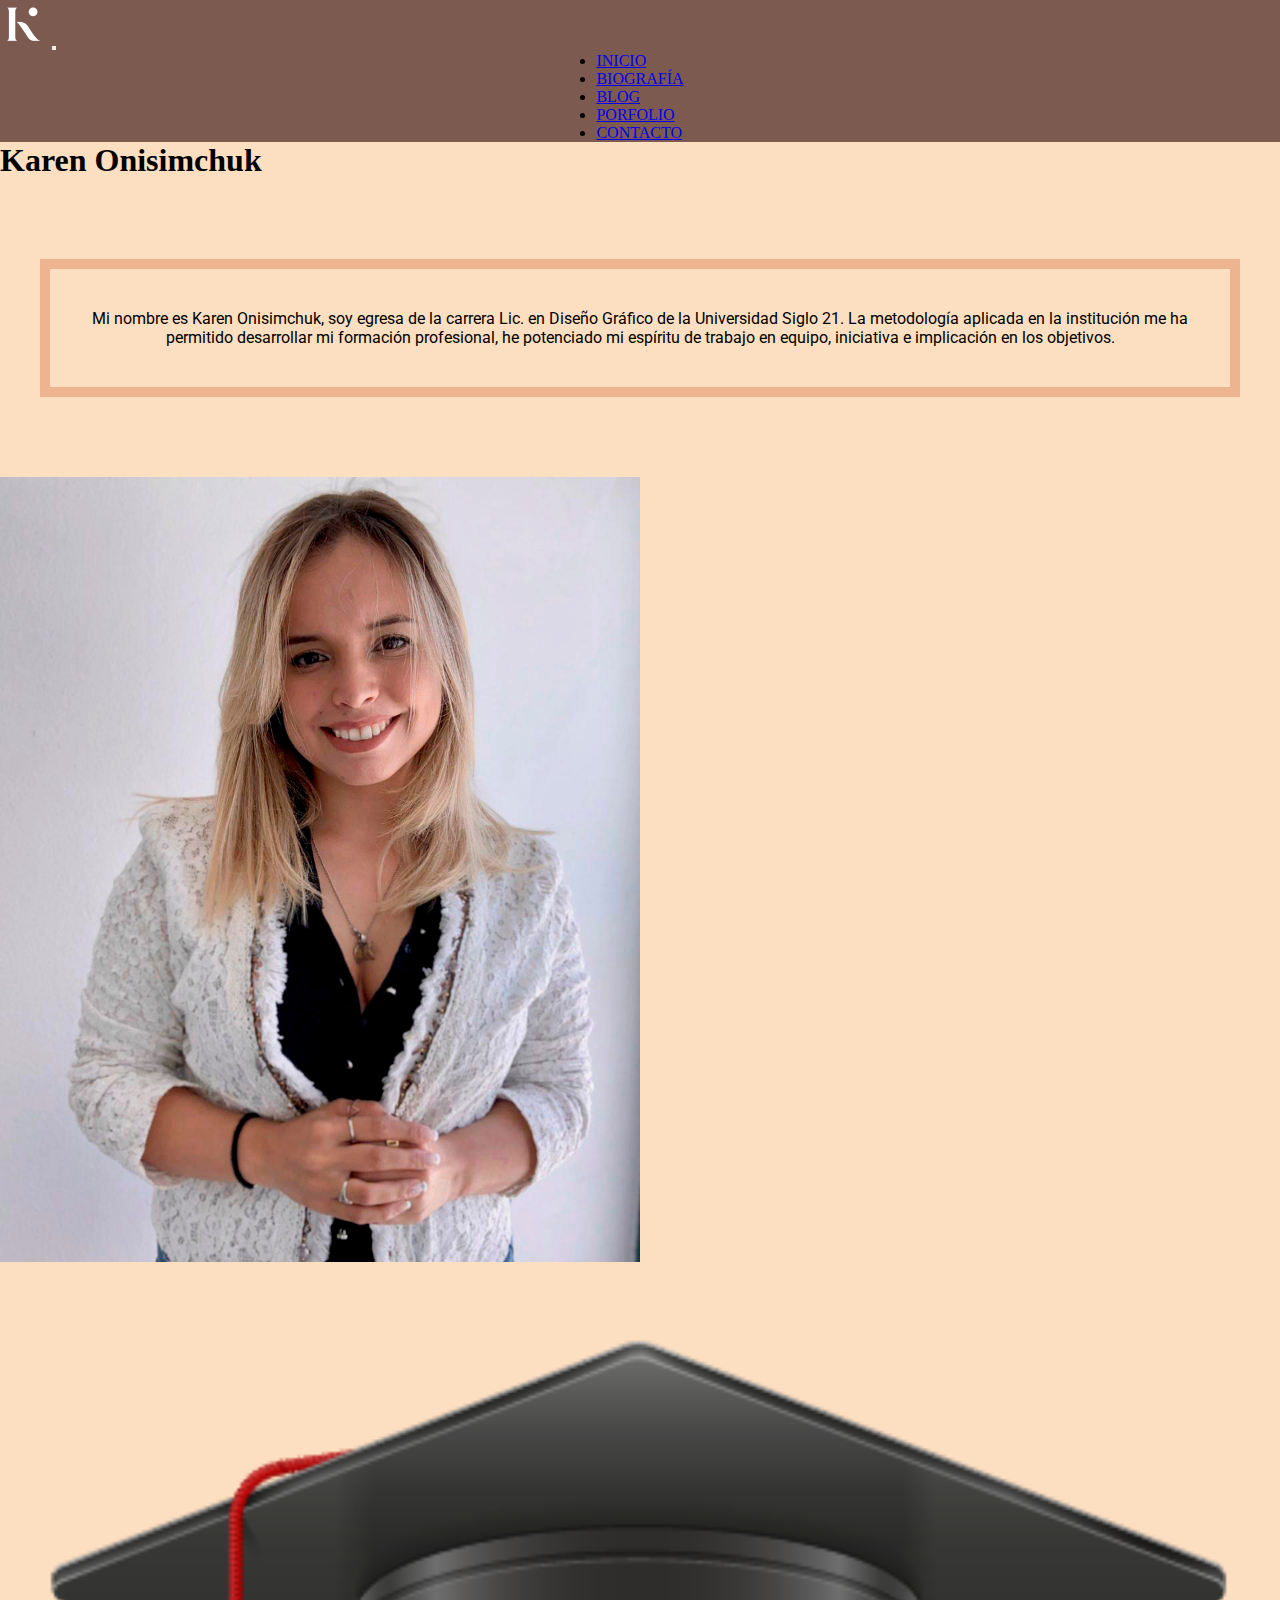
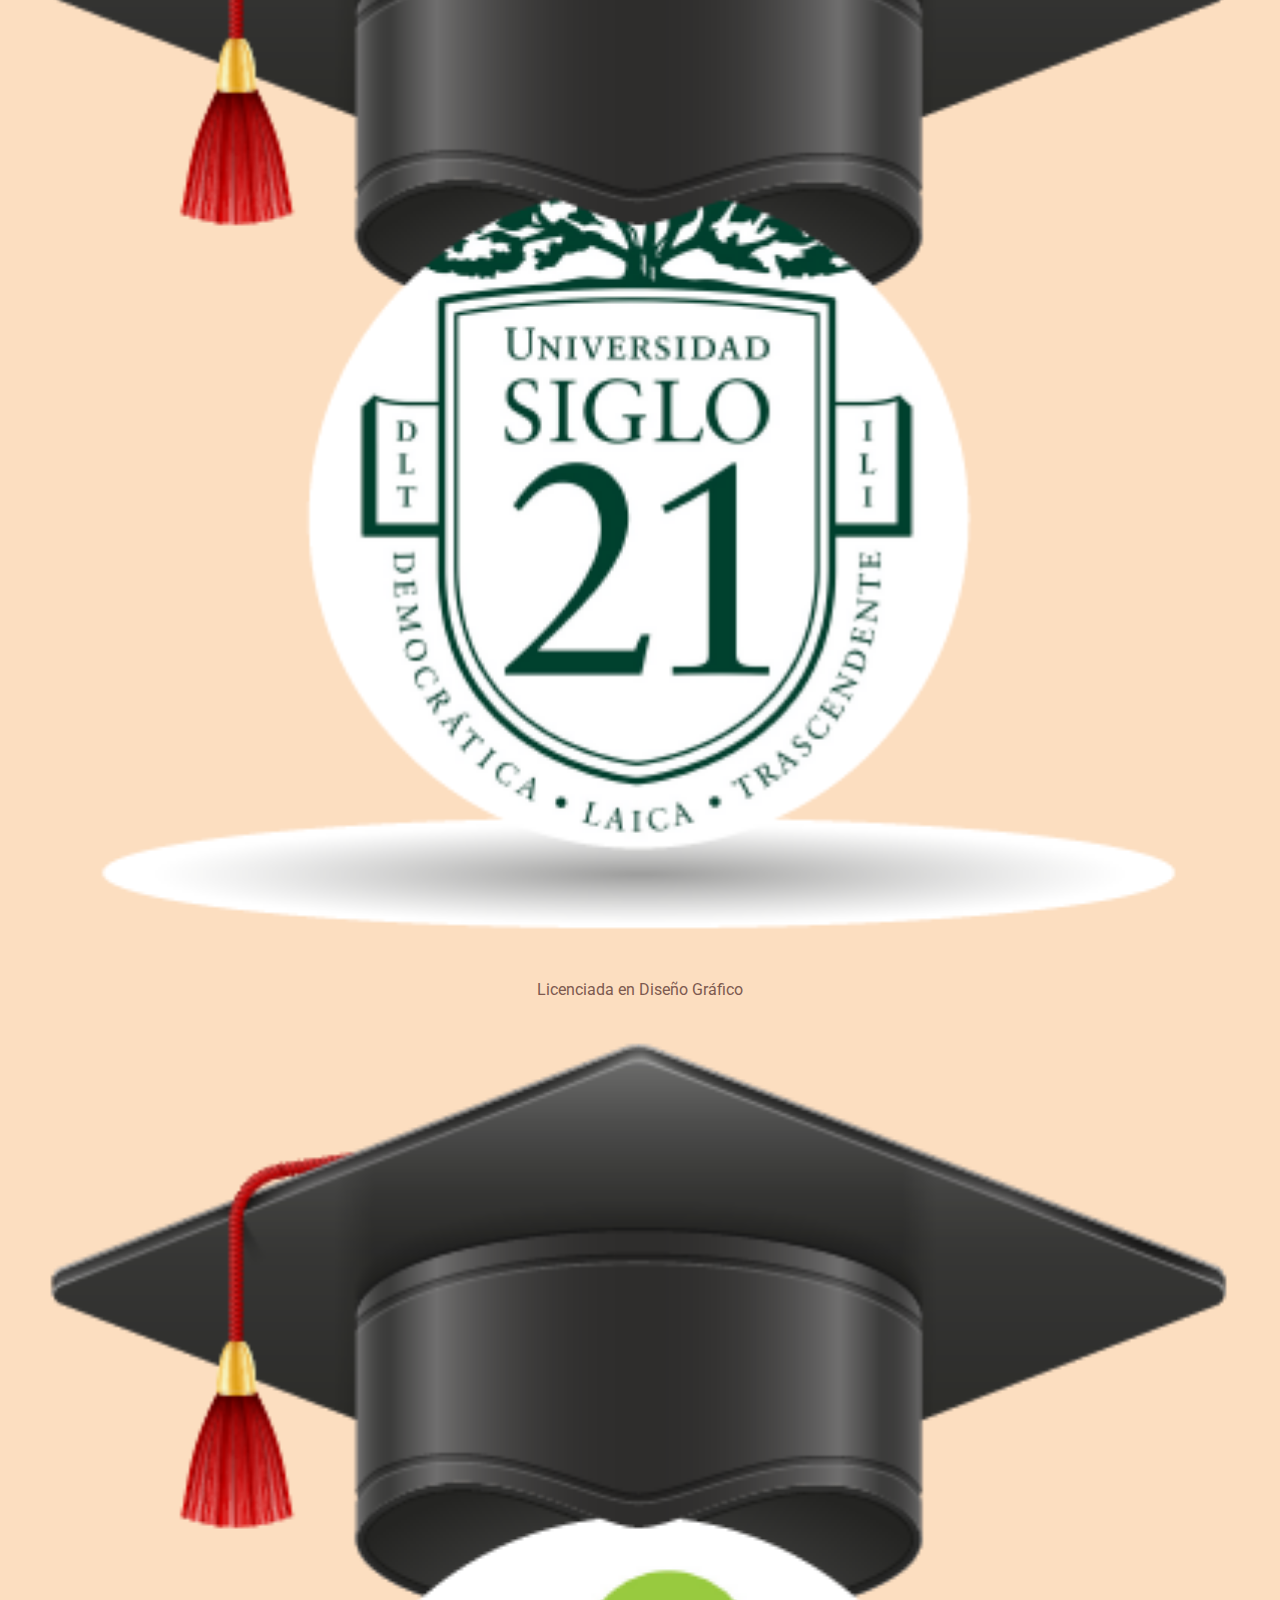
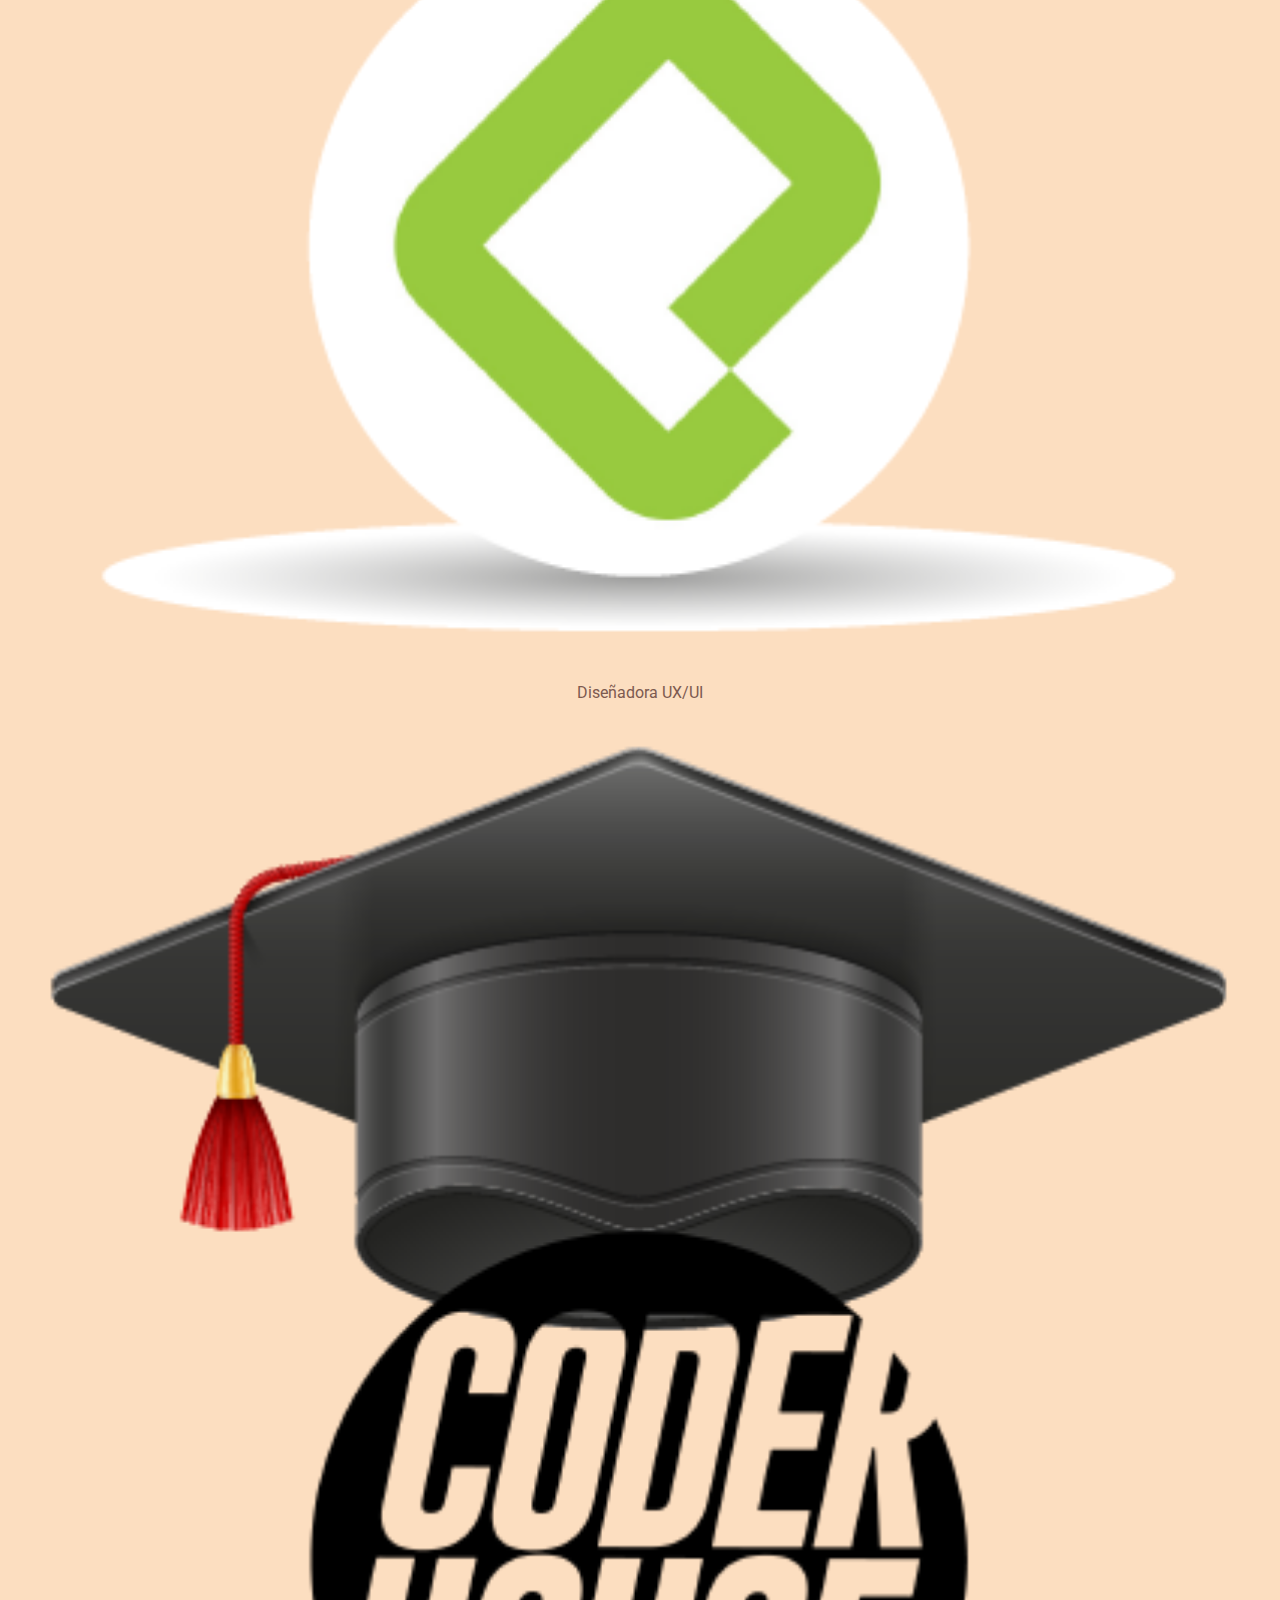
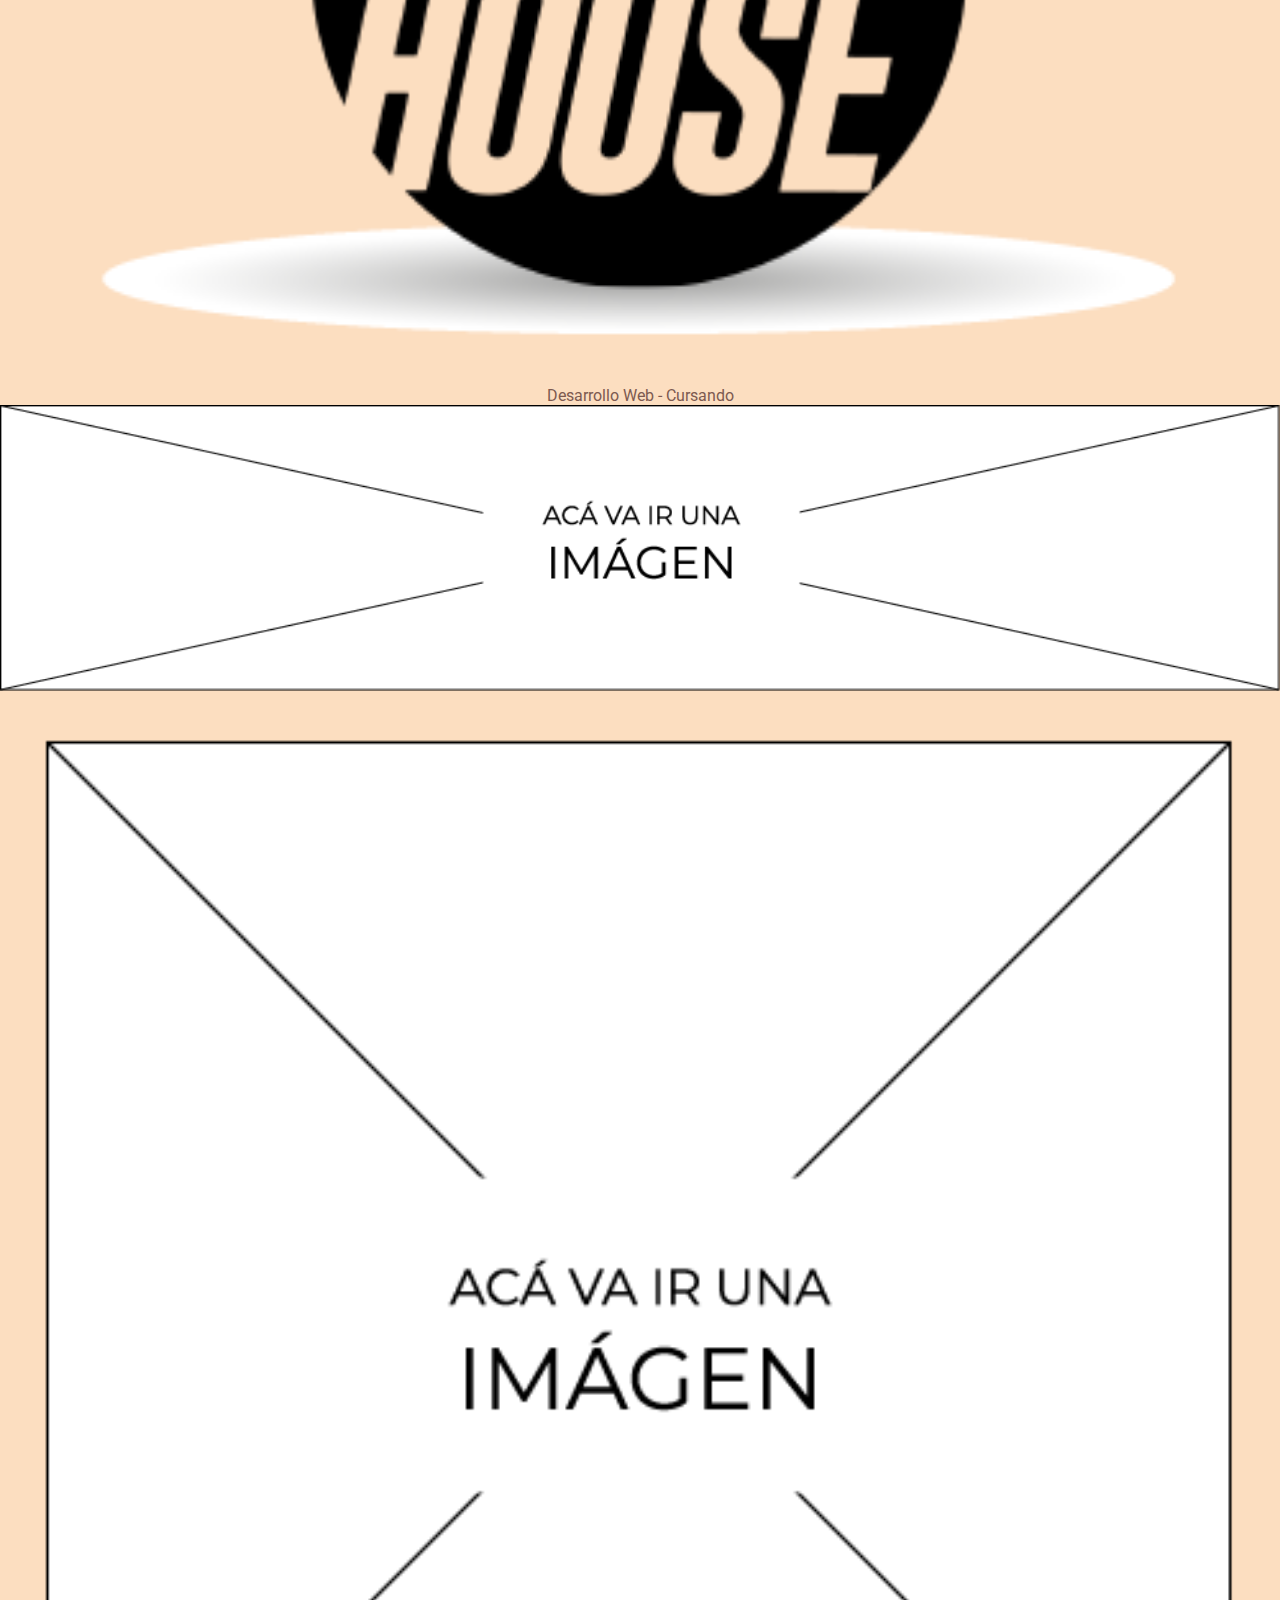
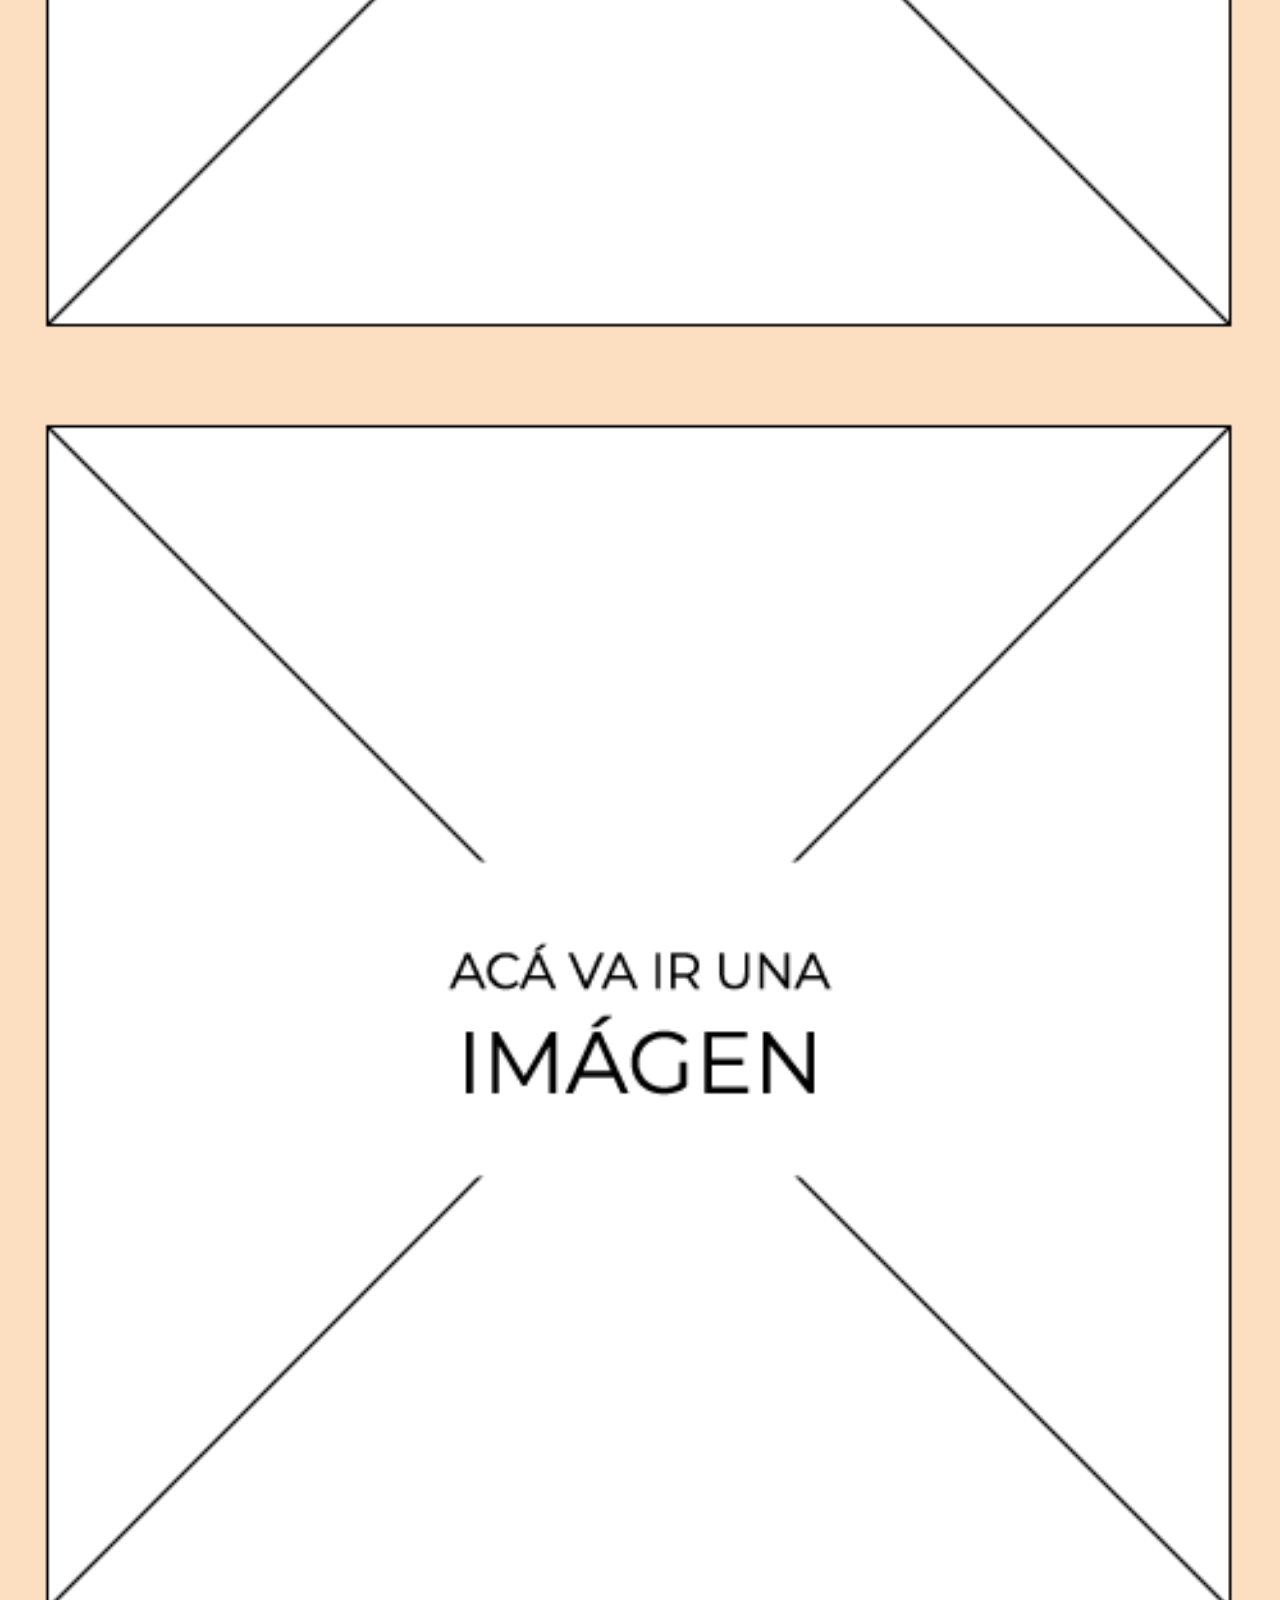
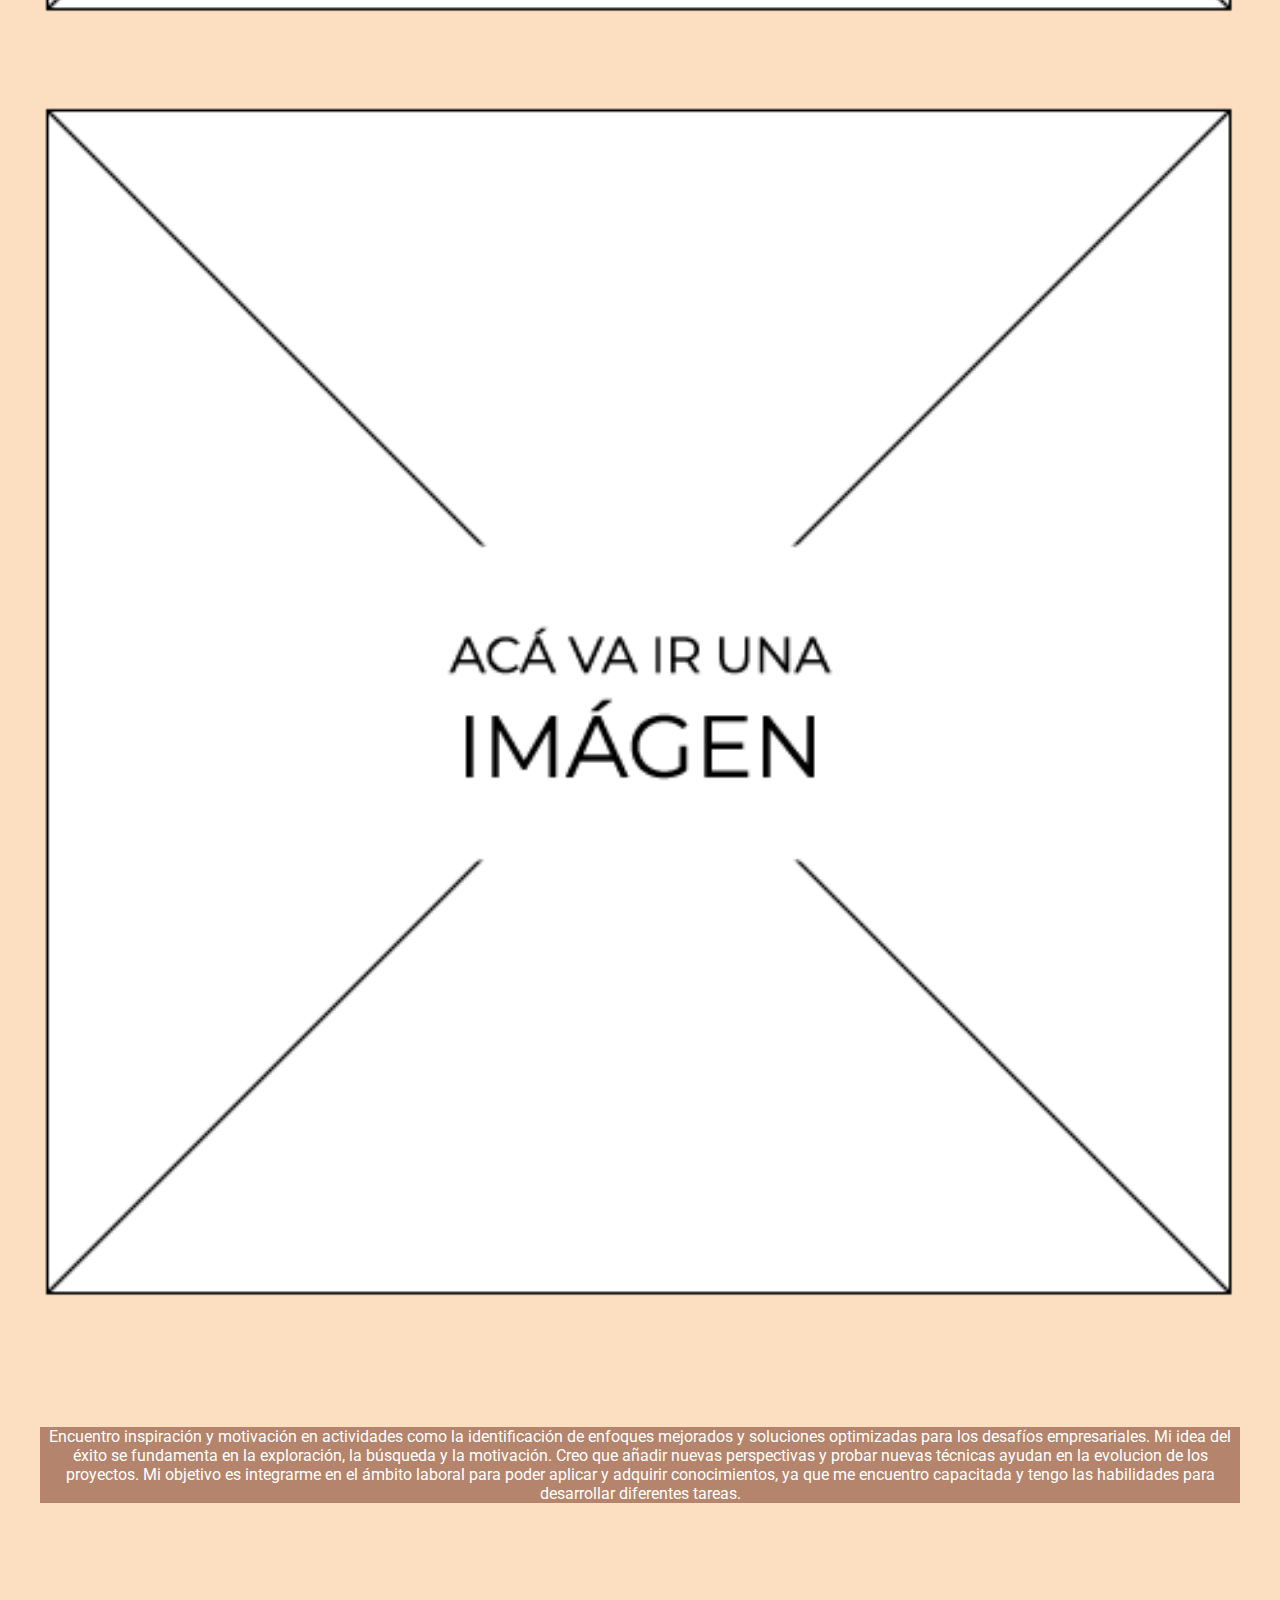
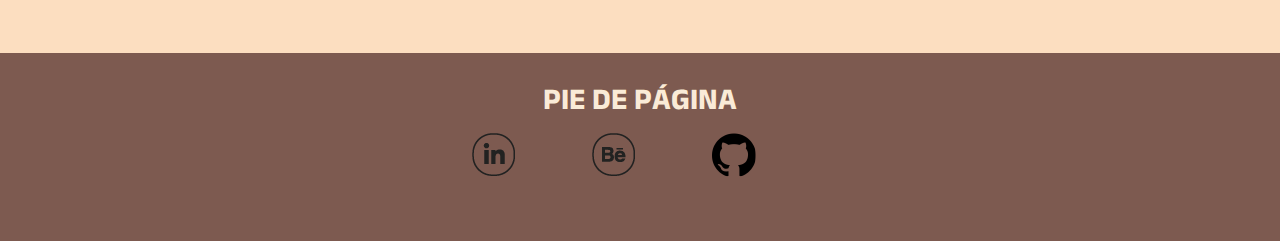
==== commit bef5bf44: "sass" ====
--- a/index.html
+++ b/index.html
@@ -19,7 +19,7 @@
 
   <header >
     <!-- INICIO MENÚ BOOTSTRAP-->
-  <nav class="navbar navbar-expand-lg navbar-light">
+  <nav class="navbar navbar-expand-lg navbar-light fondomenu">
     <div class="container-fluid">
       <a class="navbar-brand">
         <img src="./img/LOGO_48.png" alt="logo">
--- a/css/style.css
+++ b/css/style.css
@@ -1,263 +1,234 @@
-/*Mis fuentes*
-@import url('https://fonts.googleapis.com/css2?family=Anek+Malayalam:wght@100;200;300;400;500;600;700;800&family=Roboto:ital,wght@0,100;0,300;0,400;0,500;0,700;0,900;1,100;1,300;1,400;1,500;1,700;1,900&display=swap');
-/
-
-/*Mis fuentes*
-font-family: 'Anek Malayalam', sans-serif;
-font-family: 'Roboto', sans-serif;
-/
-/*colores*
-#7D5A50
-#B4846C
-#E5B299
-#FCDEC0
-/
-
-
-/*Estilos body*/
-
-*{
-    margin: 0;
-    padding: 0;
-}
----------
-.fondomenu{
-    background-color: #7D5A50;
-    
-}
-
-.flexmenu{
-    display: flex;
-    justify-content: center;
-}
-
-body{
-    background-color: #FCDEC0;
-}
-
-.logo{
-    margin-left: 30px;
- }
-
-.contactoMargen{
-    margin-left: 150px;
- }
-
-.bloqueCentro{
-    justify-content: center;
- }
-
-.magenesCont{
-    width: 500px;
-    margin: auto;
-}
-
-.conteinerBlog{
-    margin-top: 60px;
-}
-
-.conteinerBio{
-    margin-top: 60px;
-    margin-left: 250px;
-    margin-right: 250px;
-    margin-bottom: 40px;
-}
-
-/*Estilos imagenes*/
-
-.imagenes{
-    width: 100%;
-    height: auto;
-}
-
-
-
-/*Estilos imagenes animaciones*/
-.imagenPerfil{
-    width: 50%;
-    height: auto;
-    position: relative;
-    animation-name: example;
-    animation-duration: 4s;
-    animation-iteration-count: 3;
-    margin-bottom: 30px;
-  }
-  @keyframes example {
-    0%   {left:0px; top:0px;}
-    100%  {left:300px; top:0px;}
-
-}
-
-
+* {
+  margin: 0;
+  padding: 0;
+}
+
+body {
+  background-color: #FCDEC0;
+}
+
+.fondomenu {
+  background-color: #7D5A50;
+}
+
+.flexmenu {
+  display: flex;
+  justify-content: center;
+}
+
+.contactoMargen {
+  margin-left: 150px;
+}
+
+.bloqueCentro {
+  justify-content: center;
+}
+
+.magenesCont {
+  width: 500px;
+  margin: auto;
+}
+
+.conteinerBlog {
+  margin-top: 60px;
+}
+
+.conteinerBio {
+  margin-top: 60px;
+  margin-left: 250px;
+  margin-right: 250px;
+  margin-bottom: 40px;
+}
+
+.logo {
+  margin-left: 30px;
+}
+
+.imagenes {
+  width: 100%;
+  height: auto;
+}
+
+.imagenPerfil {
+  width: 50%;
+  height: auto;
+  position: relative;
+  -webkit-animation-name: example;
+          animation-name: example;
+  -webkit-animation-duration: 4s;
+          animation-duration: 4s;
+  -webkit-animation-iteration-count: 3;
+          animation-iteration-count: 3;
+  margin-bottom: 30px;
+}
+
+@-webkit-keyframes example {
+  0% {
+    left: 0px;
+    top: 0px;
+  }
+  100% {
+    left: 300px;
+    top: 0px;
+  }
+}
+
+@keyframes example {
+  0% {
+    left: 0px;
+    top: 0px;
+  }
+  100% {
+    left: 300px;
+    top: 0px;
+  }
+}
 .container {
-    position: relative;
-    width: auto;
-  }
-  
+  position: relative;
+  width: auto;
+}
+
 .overlay {
-    position: absolute;
-    bottom: 0;
-    left: 0;
-    right: 0;
-    background-color: #7D5A50;
-    overflow: hidden;
-    width: 0;
-    height: 100%;
-    transition: .5s ease;
-  }
-  
+  position: absolute;
+  bottom: 0;
+  left: 0;
+  right: 0;
+  background-color: #7D5A50;
+  overflow: hidden;
+  width: 0;
+  height: 100%;
+  transition: 0.5s ease;
+}
+
 .container:hover .overlay {
-    width: auto;
-  }
-  
+  width: auto;
+}
+
 .text {
-    white-space: nowrap; 
-    color: white;
-    font-size: 20px;
-    position: absolute;
-    overflow: hidden;
-    top: 50%;
-    left: 50%;
-    transform: translate(-50%, -50%);
-    -ms-transform: translate(-50%, -50%);
-    }
-
-    .estiloBloque{
-        
-        justify-content: center;
-        align-items: center;
-     }
-    
-    
-    .bloque02-imgA{
-       width: auto;
-       height: auto;
-       transition: width 2s, height 2s, transform 2s;
-       text-align: center;
-    }
-    .bloque02-imgA :hover{
-        width: 300px;
-        height: auto;
-        text-align: center;
-        transform: rotate(360deg)
-     }
-    
-    .bloque02-imgB{
-        width: auto;
-        height: auto;
-        transition: width 2s, height 2s, transform 2s;
-        text-align: center;
-     }
-     .bloque02-imgB :hover{
-        width: 300px;
-        height: auto;
-        text-align: center;
-        transform: rotate(360deg)
-        
-     }
-    
-     .bloque02-imgC{
-        width: auto;
-        height: auto;
-        transition: width 2s, height 2s, transform 2s;
-        text-align: center;
-     }
-     .bloque02-imgC :hover{
-        width: 300px;
-        text-align: center;
-        height: auto;
-        transform: rotate(360deg)
-     }
-
-/*Estilos textos*/
-.estudios{
-    text-align: center;
-    font-family: 'Roboto', sans-serif;
-    color: #7D5A50;
-}
-
-.segundoTexto{
-    text-align: center;
-    font-family: 'Roboto', sans-serif;
-    color: rgb(255, 255, 255);
-    background-color: #B4846C;
-    margin: 80px 40px 80px 40px;
-}
-
-
-.tercerTexto{
-    color: black;
-    font-family: 'Roboto', sans-serif;
-    text-align: center;
-    padding: 40px;
-    border: 10px solid rgb(238, 180, 144);
-    margin: 80px 40px 80px 40px;
-}
-
-
-.textoNormal{
-    text-align: left;
-    font-family: 'Roboto', sans-serif;
-    color: rgb(0, 0, 0);
-    margin: 80px 40px 80px 40px;
-}
-
-.subtitulos{
-    color: #B4846C;
-    font-family: 'Anek Malayalam', sans-serif;
-	font-size: 30px;
-    padding: 40px;
-    margin: 80px 40px 80px 40px;
-	text-align: center;
-}
-
-/*botones*/
-.button1 {
-    background-color: white;
-    color: black;
-  }
-  
-  .button1:hover {
-    background-color: #555555;
-    color: white;
-  }
-
-
-/*Estilos footer*/
-
-footer{
-    padding: 25px;
-    background-color: #7D5A50;
-    margin-top: 150px;
-}
-
-.piedePag{
-    color: antiquewhite;
-    font-family: 'Anek Malayalam', sans-serif;
-    font-size: 30px;
-    text-decoration: solid;
-    text-align: center;
-}
-
-
-.flexContainerFooter {
-    display: flex;
-    justify-content: center;
-  }
-  
-.flexContainerFooter > div {
-    width: 100px;
-    margin: 10px;
-    line-height: 75px;
-    font-size: 30px;
-  }
-
-
-
-  h3{
-    color: azure;
-    font-family: 'Anek Malayalam', sans-serif;
-    font-size: 20px;
-    text-align: center;
-    padding: 100px;
-}
+  white-space: nowrap;
+  color: white;
+  font-size: 20px;
+  position: absolute;
+  overflow: hidden;
+  top: 50%;
+  left: 50%;
+  transform: translate(-50%, -50%);
+  -ms-transform: translate(-50%, -50%);
+}
+
+.estiloBloque {
+  justify-content: center;
+  align-items: center;
+}
+
+.bloque02-imgA {
+  width: auto;
+  height: auto;
+  transition: width 2s, height 2s, transform 2s;
+  text-align: center;
+}
+
+.bloque02-imgA :hover {
+  width: 300px;
+  height: auto;
+  text-align: center;
+  transform: rotate(360deg);
+}
+
+.bloque02-imgB {
+  width: auto;
+  height: auto;
+  transition: width 2s, height 2s, transform 2s;
+  text-align: center;
+}
+
+.bloque02-imgB :hover {
+  width: 300px;
+  height: auto;
+  text-align: center;
+  transform: rotate(360deg);
+}
+
+.bloque02-imgC {
+  width: auto;
+  height: auto;
+  transition: width 2s, height 2s, transform 2s;
+  text-align: center;
+}
+
+.bloque02-imgC :hover {
+  width: 300px;
+  text-align: center;
+  height: auto;
+  transform: rotate(360deg);
+}
+
+.estudios {
+  text-align: center;
+  font-family: "Roboto", sans-serif;
+  color: #7D5A50;
+}
+
+.segundoTexto {
+  text-align: center;
+  font-family: "Roboto", sans-serif;
+  color: rgb(255, 255, 255);
+  background-color: #B4846C;
+  margin: 80px 40px 80px 40px;
+}
+
+.tercerTexto {
+  color: black;
+  font-family: "Roboto", sans-serif;
+  text-align: center;
+  padding: 40px;
+  border: 10px solid rgb(238, 180, 144);
+  margin: 80px 40px 80px 40px;
+}
+
+.textoNormal {
+  text-align: left;
+  font-family: "Roboto", sans-serif;
+  color: rgb(0, 0, 0);
+  margin: 80px 40px 80px 40px;
+}
+
+.subtitulos {
+  color: #B4846C;
+  font-family: "Anek Malayalam", sans-serif;
+  font-size: 30px;
+  padding: 40px;
+  margin: 80px 40px 80px 40px;
+  text-align: center;
+}
+
+footer {
+  padding: 25px;
+  background-color: #7D5A50;
+  margin-top: 150px;
+}
+footer .piedePag {
+  color: antiquewhite;
+  font-family: "Anek Malayalam", sans-serif;
+  font-size: 30px;
+  -webkit-text-decoration: solid;
+          text-decoration: solid;
+  text-align: center;
+}
+footer .flexContainerFooter {
+  display: flex;
+  justify-content: center;
+}
+footer .flexContainerFooter > div {
+  width: 100px;
+  margin: 10px;
+  line-height: 75px;
+  font-size: 30px;
+}
+footer h3 {
+  color: azure;
+  font-family: "Anek Malayalam", sans-serif;
+  font-size: 20px;
+  text-align: center;
+  padding: 100px;
+}/*# sourceMappingURL=style.css.map */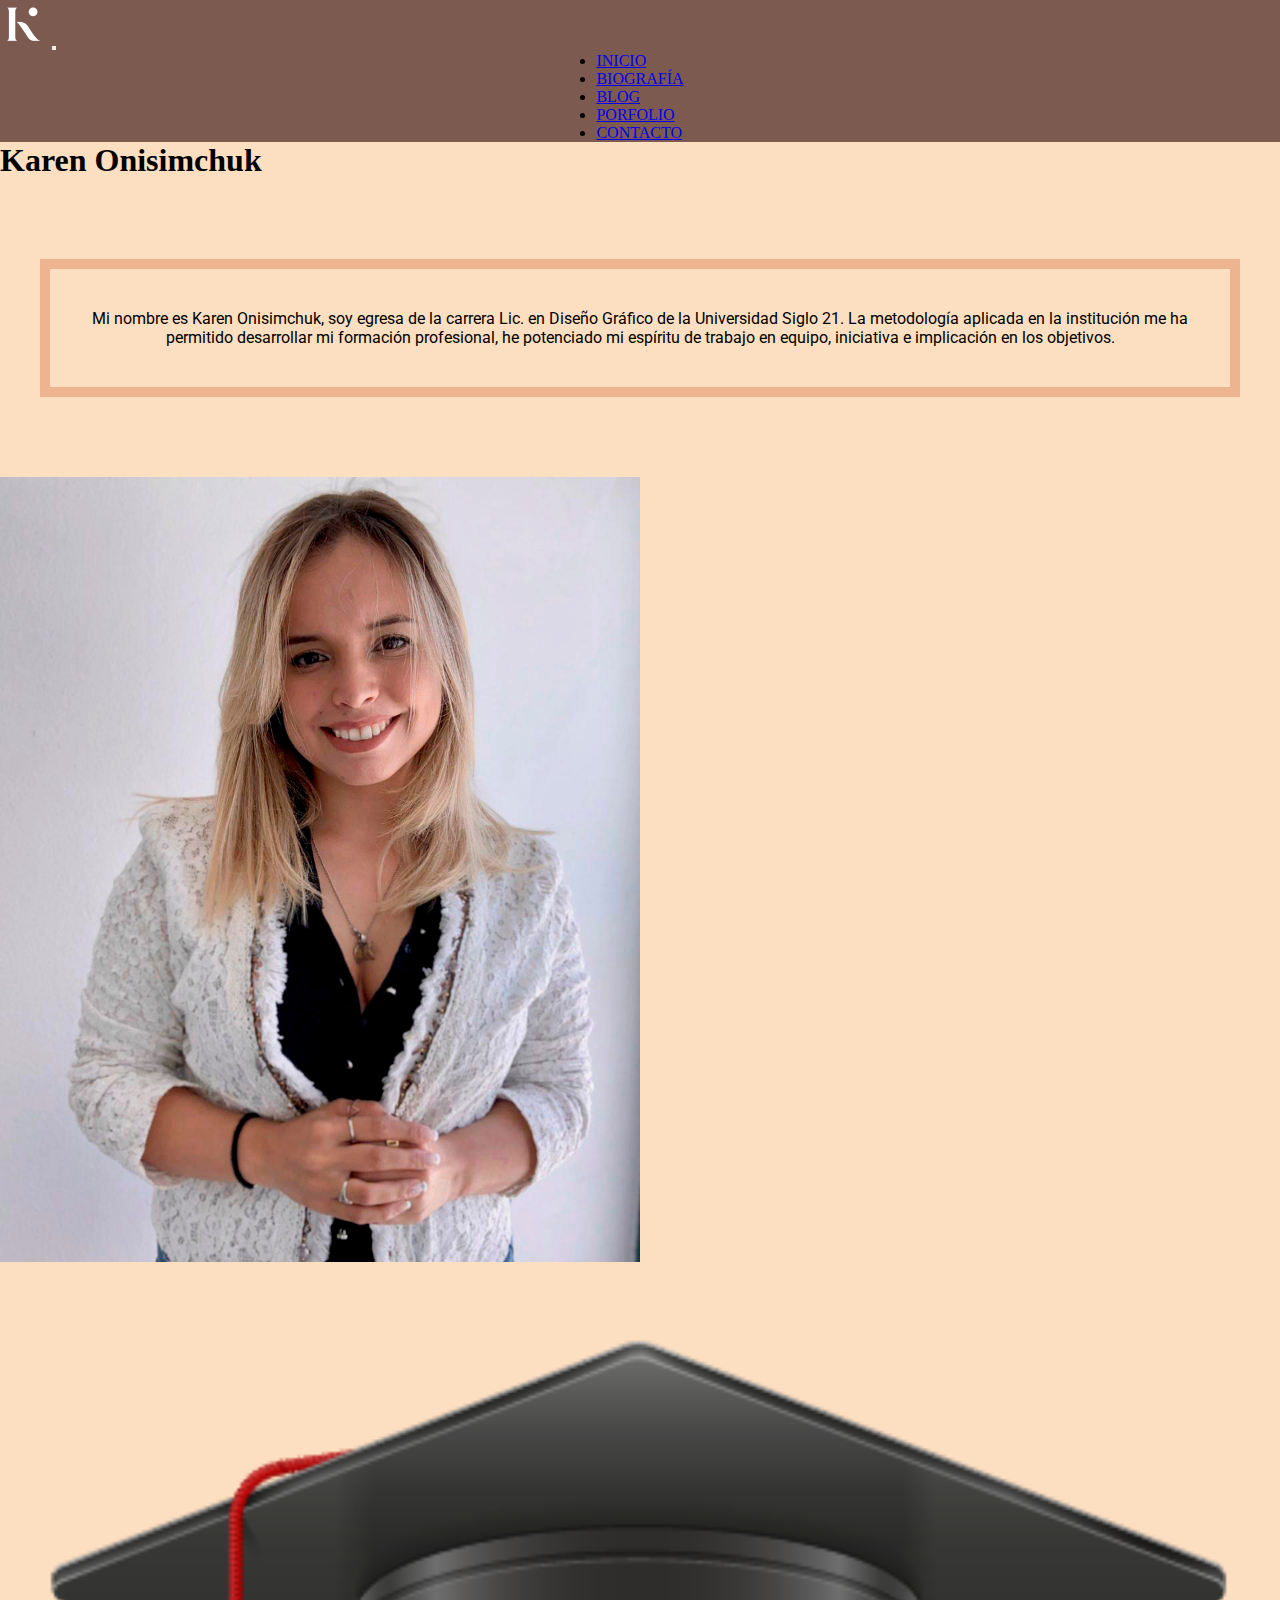
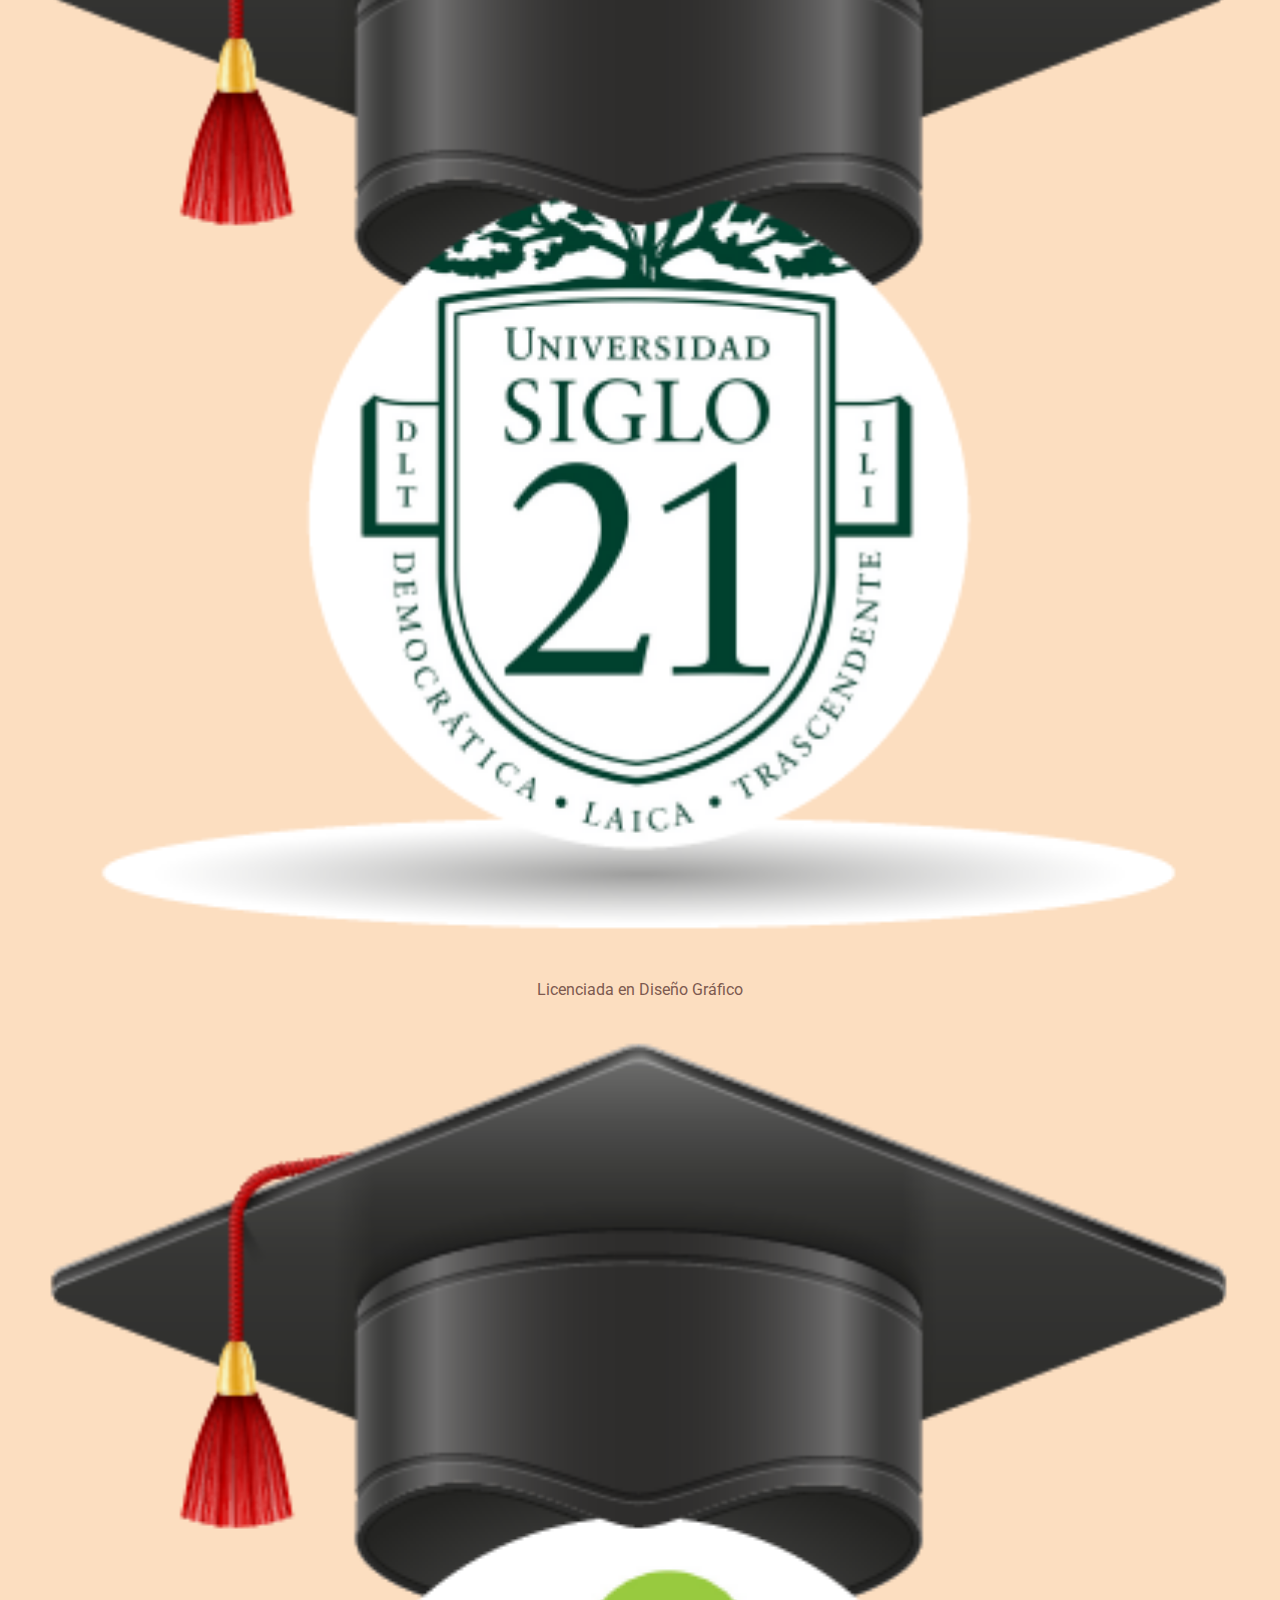
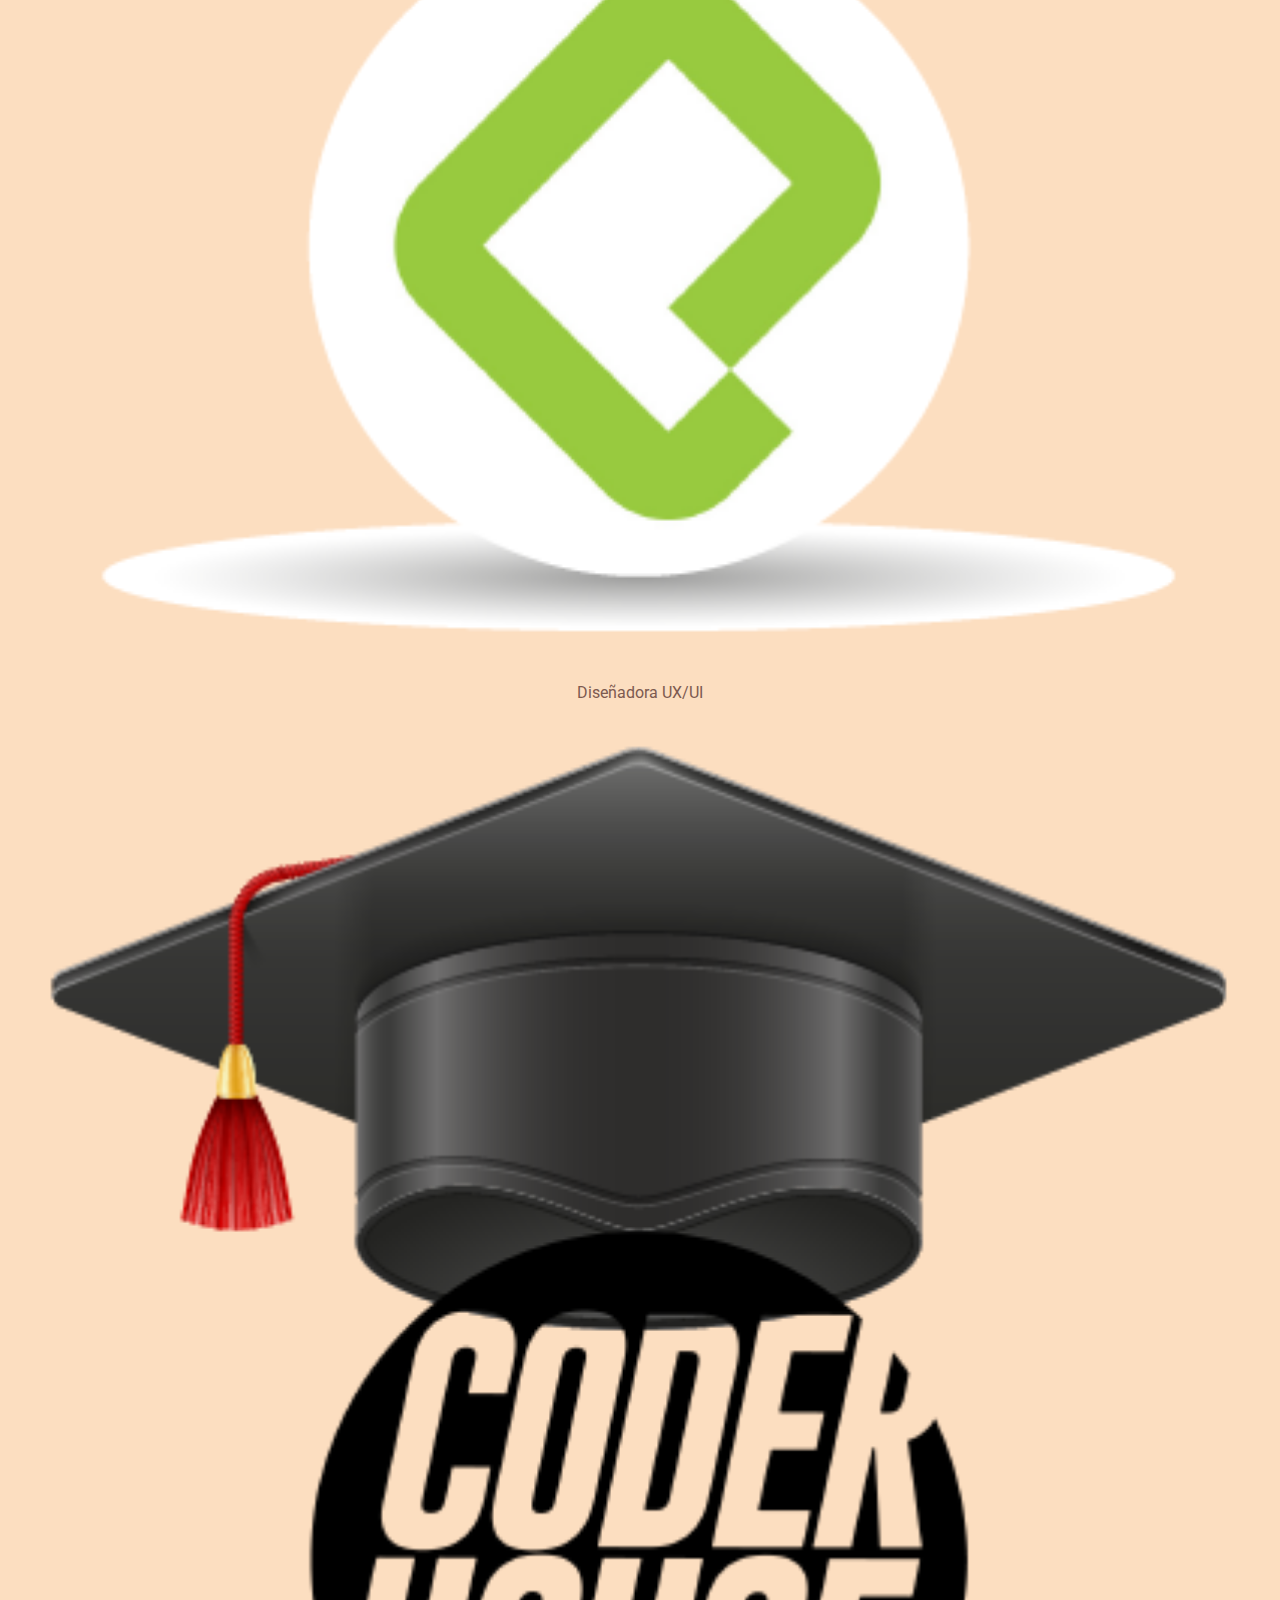
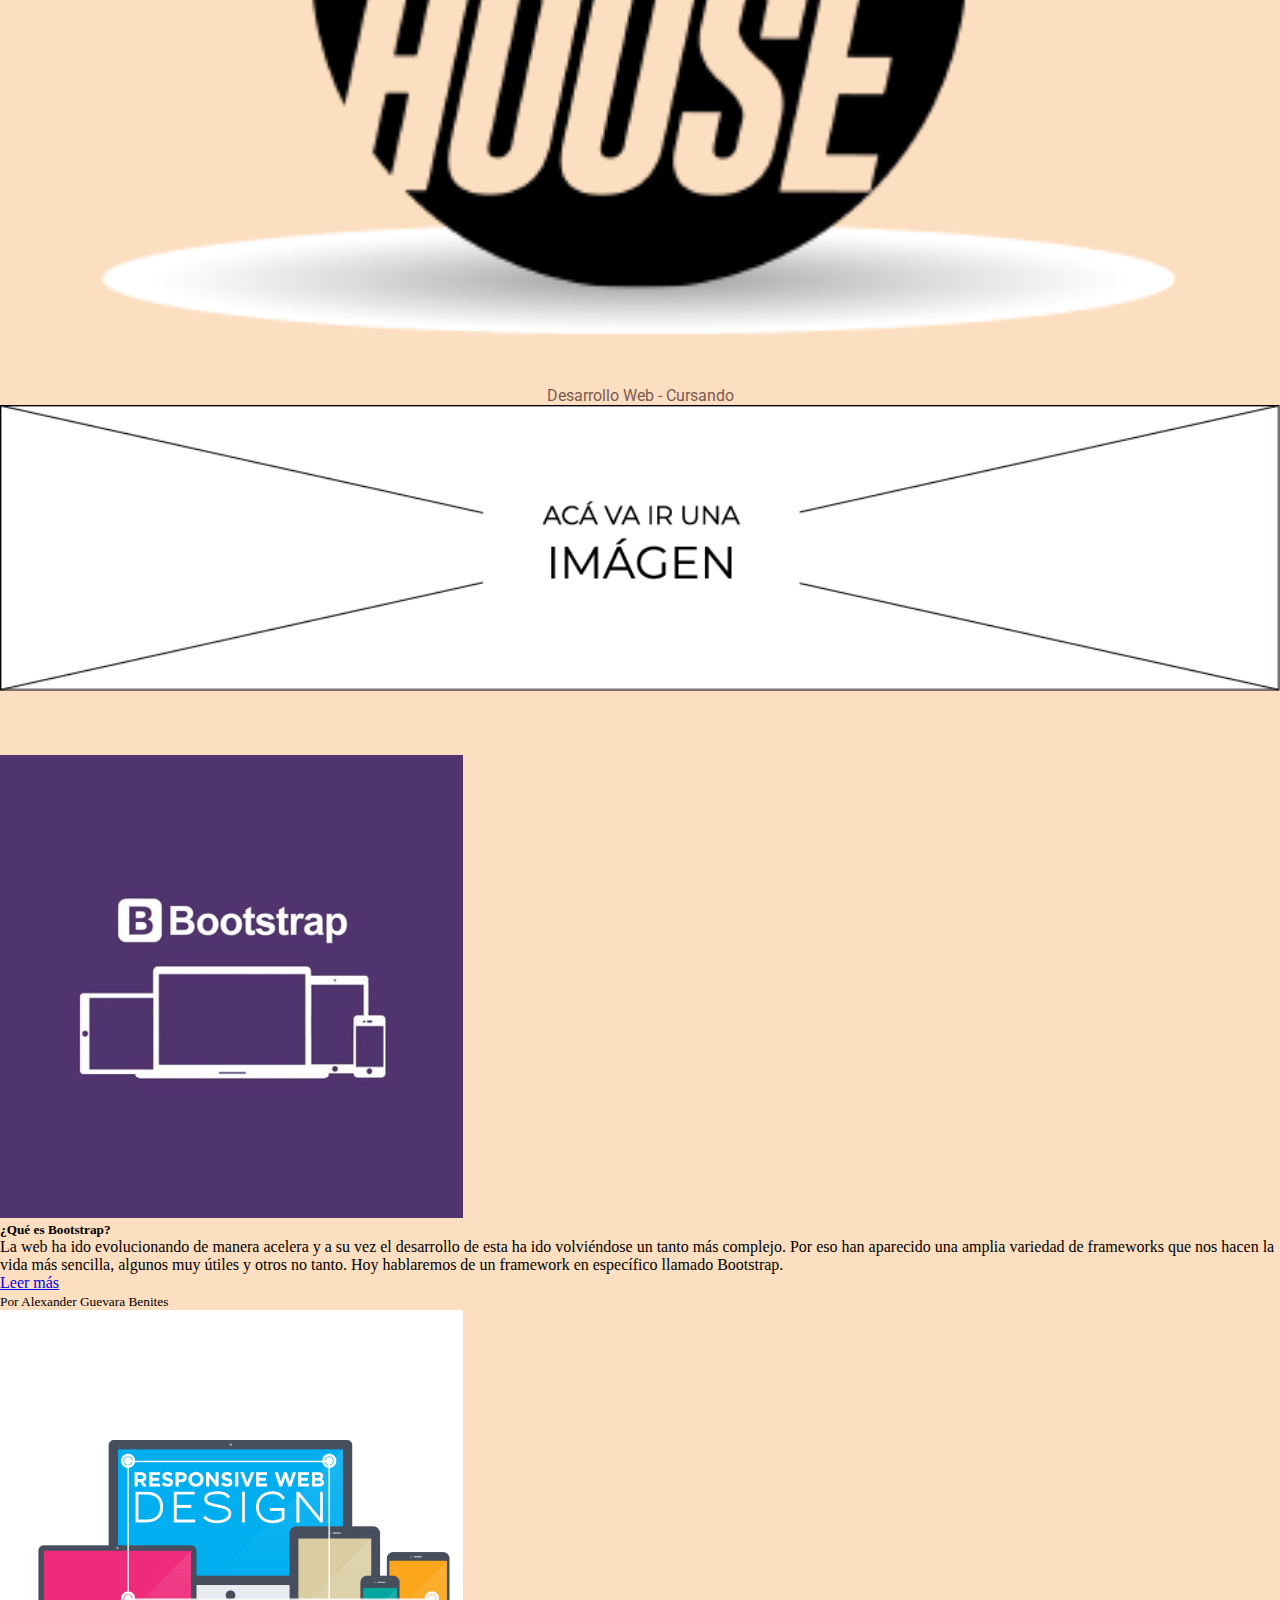
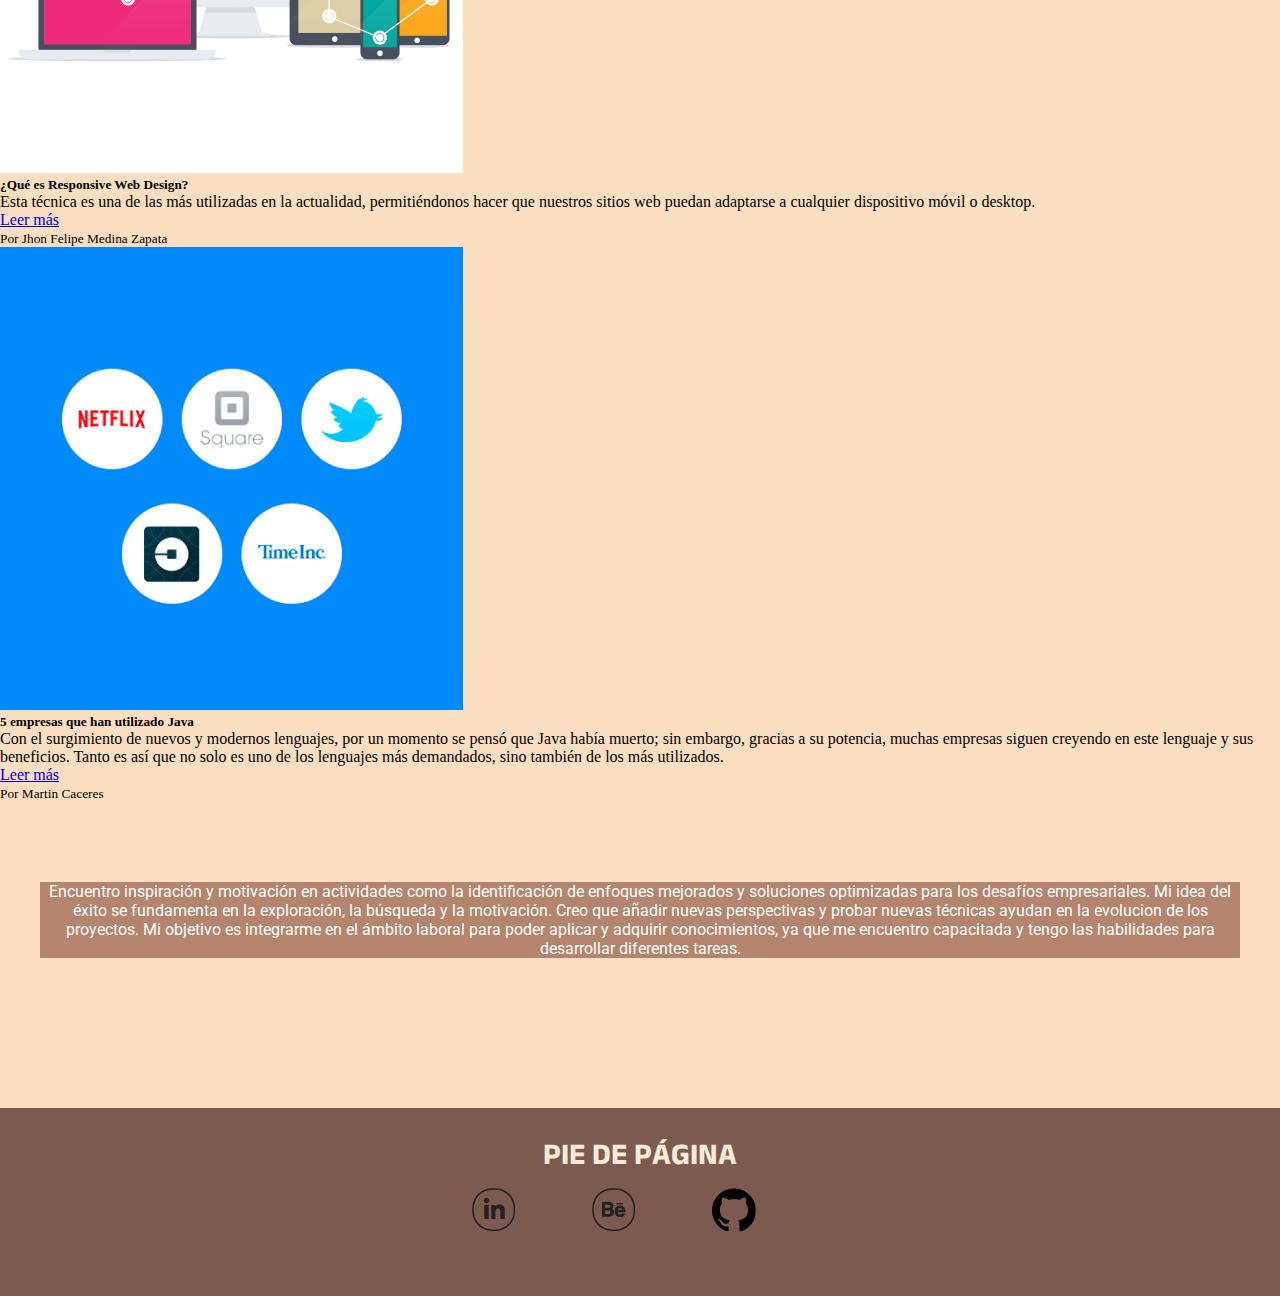
==== commit 7fcdf759: "ultimo cambio" ====
--- a/index.html
+++ b/index.html
@@ -5,6 +5,8 @@
   <meta charset="UTF-8">
   <meta http-equiv="X-UA-Compatible" content="IE=edge">
   <meta name="viewport" content="width=device-width, initial-scale=1.0">
+  <meta name="keywords" content="diseño gráfico, diseño ux, diseño ui, desarrollo web, profesiones, trabajos, portfolio, cv, empresas, javascript, react, html, css, códigos, diseño, blog, noticias">
+  <meta name="description" content="Profesional de diseño gráfico y diseño ux/ui. Estudiante de Frontend React con el objetivo de inducir en el mundo IT">
   <link href="https://cdn.jsdelivr.net/npm/bootstrap@5.1.3/dist/css/bootstrap.min.css" rel="stylesheet" integrity="sha384-1BmE4kWBq78iYhFldvKuhfTAU6auU8tT94WrHftjDbrCEXSU1oBoqyl2QvZ6jIW3" crossorigin="anonymous">
   <title>Inicio</title>
   <link rel="stylesheet" href="./css/style.css">
@@ -96,18 +98,49 @@
   <!-- BLOQUE 04-->
 
   <section>
-    <div class="row row-cols-1 row-cols-md-3 g-4">
+    <div class="row row-cols-1 row-cols-md-3 g-4 conteinerBlog">
       <div class="col">
-        <img class="imagenes" src="./img/imagCuadrado_Mesa de trabajo 1.png" alt="Proyecto final tesis">
+        <div class="card h-100">
+          <img src="./img/Imagenes-Noticias-06.jpg" class="card-img-top" alt="Bootstrap">
+          <div class="card-body">
+            <h5 class="card-title">¿Qué es Bootstrap?</h5>
+            <p class="card-text">La web ha ido evolucionando de manera acelera y a su vez el desarrollo de esta ha ido volviéndose un tanto más complejo. Por eso han aparecido una amplia variedad de frameworks que nos hacen la vida más sencilla, algunos muy útiles y otros no tanto. Hoy hablaremos de un framework en específico llamado Bootstrap.</p>
+            <a class="btn btn-primary" href="https://devcode.la/blog/que-es-bootstrap/" role="button">Leer más</a>
+          </div>
+          <div class="card-footer">
+            <small class="text-muted">Por Alexander Guevara Benites</small>
+          </div>
+        </div>
       </div>
-      <div class="col-lg-4 col-md-4">
-        <img class="imagenes" src="./img/imagCuadrado_Mesa de trabajo 1.png" alt="Diseño Editorial">
+      <div class="col">
+        <div class="card h-100">
+          <img src="./img/Imagenes-Noticias-05.jpg" class="card-img-top" alt="Web Design">
+          <div class="card-body">
+            <h5 class="card-title">¿Qué es Responsive Web Design?</h5>
+            <p class="card-text">Esta técnica es una de las más utilizadas en la actualidad, permitiéndonos hacer que nuestros sitios web puedan adaptarse a cualquier dispositivo móvil o desktop.</p>
+            <a class="btn btn-primary" href="https://devcode.la/blog/que-es-responsive-web-design/" role="button">Leer más</a>
+          </div>
+          <div class="card-footer">
+            <small class="text-muted">Por Jhon Felipe Medina Zapata</small>
+          </div>
+        </div>
       </div>
-      <div class="col-lg-4 col-md-4">
-        <img class="imagenes" src="./img/imagCuadrado_Mesa de trabajo 1.png" alt="Diseño Identidad Visual">
+      <div class="col">
+        <div class="card h-100">
+          <img src="./img/Imagenes-Noticias-04.jpg" class="card-img-top" alt="Java">
+          <div class="card-body">
+            <h5 class="card-title">5 empresas que han utilizado Java</h5>
+            <p class="card-text">Con el surgimiento de nuevos y modernos lenguajes, por un momento se pensó que Java había muerto; sin embargo, gracias a su potencia, muchas empresas siguen creyendo en este lenguaje y sus beneficios. Tanto es así que no solo es uno de los lenguajes más demandados, sino también de los más utilizados.</p>
+            <a class="btn btn-primary" href="https://devcode.la/blog/5-empresas-que-utilizan-java/" role="button">Leer más</a>
+          </div>
+          <div class="card-footer">
+            <small class="text-muted">Por Martin Caceres</small>
+          </div>
+        </div>
       </div>
     </div>
   </select>
+
 
 
   <!-- BLOQUE 05-->
--- a/css/style.css
+++ b/css/style.css
@@ -1,3 +1,21 @@
+@import url("https://fonts.googleapis.com/css2?family=Anek+Malayalam:wght@100;200;300;400;500;600;700;800&family=Roboto:ital,wght@0,100;0,300;0,400;0,500;0,700;0,900;1,100;1,300;1,400;1,500;1,700;1,900&display=swap");
+tipo01, .subtitulos, .tercerTexto, .segundoTexto, .estudios {
+  text-align: center;
+  font-family: "Roboto", sans-serif;
+}
+
+img01, .bloque02-imgC, .bloque02-imgB, .bloque02-imgA {
+  width: auto;
+  height: auto;
+}
+
+img02, .bloque02-imgC :hover, .bloque02-imgB :hover, .bloque02-imgA :hover {
+  width: 300px;
+  height: auto;
+  text-align: center;
+  transform: rotate(360deg);
+}
+
 * {
   margin: 0;
   padding: 0;
@@ -10,14 +28,16 @@
 .fondomenu {
   background-color: #7D5A50;
 }
-
-.flexmenu {
+.fondomenu .flexmenu {
   display: flex;
   justify-content: center;
 }
 
 .contactoMargen {
+  margin-top: none;
   margin-left: 150px;
+  margin-right: none;
+  margin-bottom: none;
 }
 
 .bloqueCentro {
@@ -31,6 +51,9 @@
 
 .conteinerBlog {
   margin-top: 60px;
+  margin-left: none;
+  margin-right: none;
+  margin-bottom: none;
 }
 
 .conteinerBio {
@@ -38,6 +61,11 @@
   margin-left: 250px;
   margin-right: 250px;
   margin-bottom: 40px;
+}
+
+.estiloBloque {
+  justify-content: center;
+  align-items: center;
 }
 
 .logo {
@@ -61,7 +89,6 @@
           animation-iteration-count: 3;
   margin-bottom: 30px;
 }
-
 @-webkit-keyframes example {
   0% {
     left: 0px;
@@ -72,7 +99,6 @@
     top: 0px;
   }
 }
-
 @keyframes example {
   0% {
     left: 0px;
@@ -83,6 +109,7 @@
     top: 0px;
   }
 }
+
 .container {
   position: relative;
   width: auto;
@@ -116,62 +143,26 @@
   -ms-transform: translate(-50%, -50%);
 }
 
-.estiloBloque {
-  justify-content: center;
-  align-items: center;
-}
-
 .bloque02-imgA {
-  width: auto;
-  height: auto;
   transition: width 2s, height 2s, transform 2s;
   text-align: center;
 }
 
-.bloque02-imgA :hover {
-  width: 300px;
-  height: auto;
-  text-align: center;
-  transform: rotate(360deg);
-}
-
 .bloque02-imgB {
-  width: auto;
-  height: auto;
   transition: width 2s, height 2s, transform 2s;
   text-align: center;
 }
 
-.bloque02-imgB :hover {
-  width: 300px;
-  height: auto;
-  text-align: center;
-  transform: rotate(360deg);
-}
-
 .bloque02-imgC {
-  width: auto;
-  height: auto;
   transition: width 2s, height 2s, transform 2s;
   text-align: center;
 }
 
-.bloque02-imgC :hover {
-  width: 300px;
-  text-align: center;
-  height: auto;
-  transform: rotate(360deg);
-}
-
 .estudios {
-  text-align: center;
-  font-family: "Roboto", sans-serif;
   color: #7D5A50;
 }
 
 .segundoTexto {
-  text-align: center;
-  font-family: "Roboto", sans-serif;
   color: rgb(255, 255, 255);
   background-color: #B4846C;
   margin: 80px 40px 80px 40px;
@@ -179,8 +170,6 @@
 
 .tercerTexto {
   color: black;
-  font-family: "Roboto", sans-serif;
-  text-align: center;
   padding: 40px;
   border: 10px solid rgb(238, 180, 144);
   margin: 80px 40px 80px 40px;
@@ -195,11 +184,18 @@
 
 .subtitulos {
   color: #B4846C;
-  font-family: "Anek Malayalam", sans-serif;
   font-size: 30px;
   padding: 40px;
   margin: 80px 40px 80px 40px;
-  text-align: center;
+}
+
+.button1 {
+  background-color: white;
+  color: black;
+}
+.button1 .button1:hover {
+  background-color: #555555;
+  color: white;
 }
 
 footer {
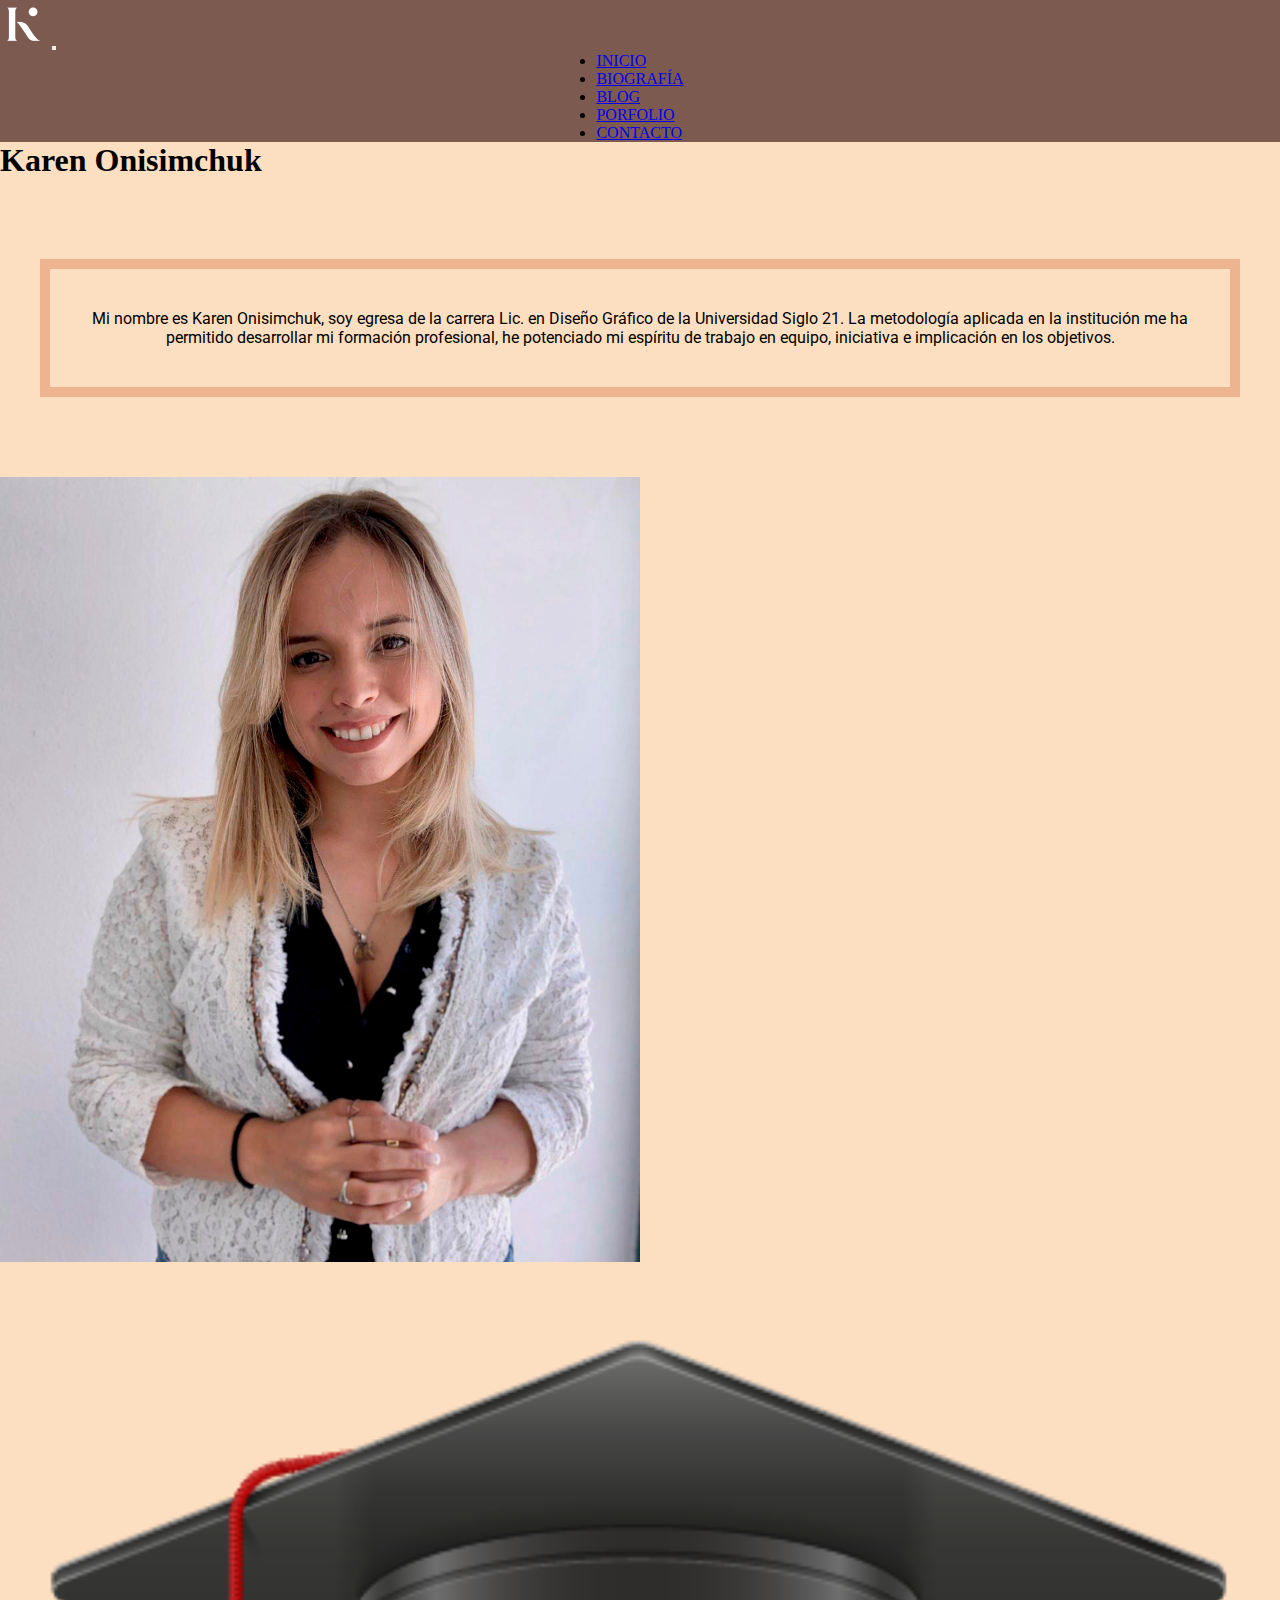
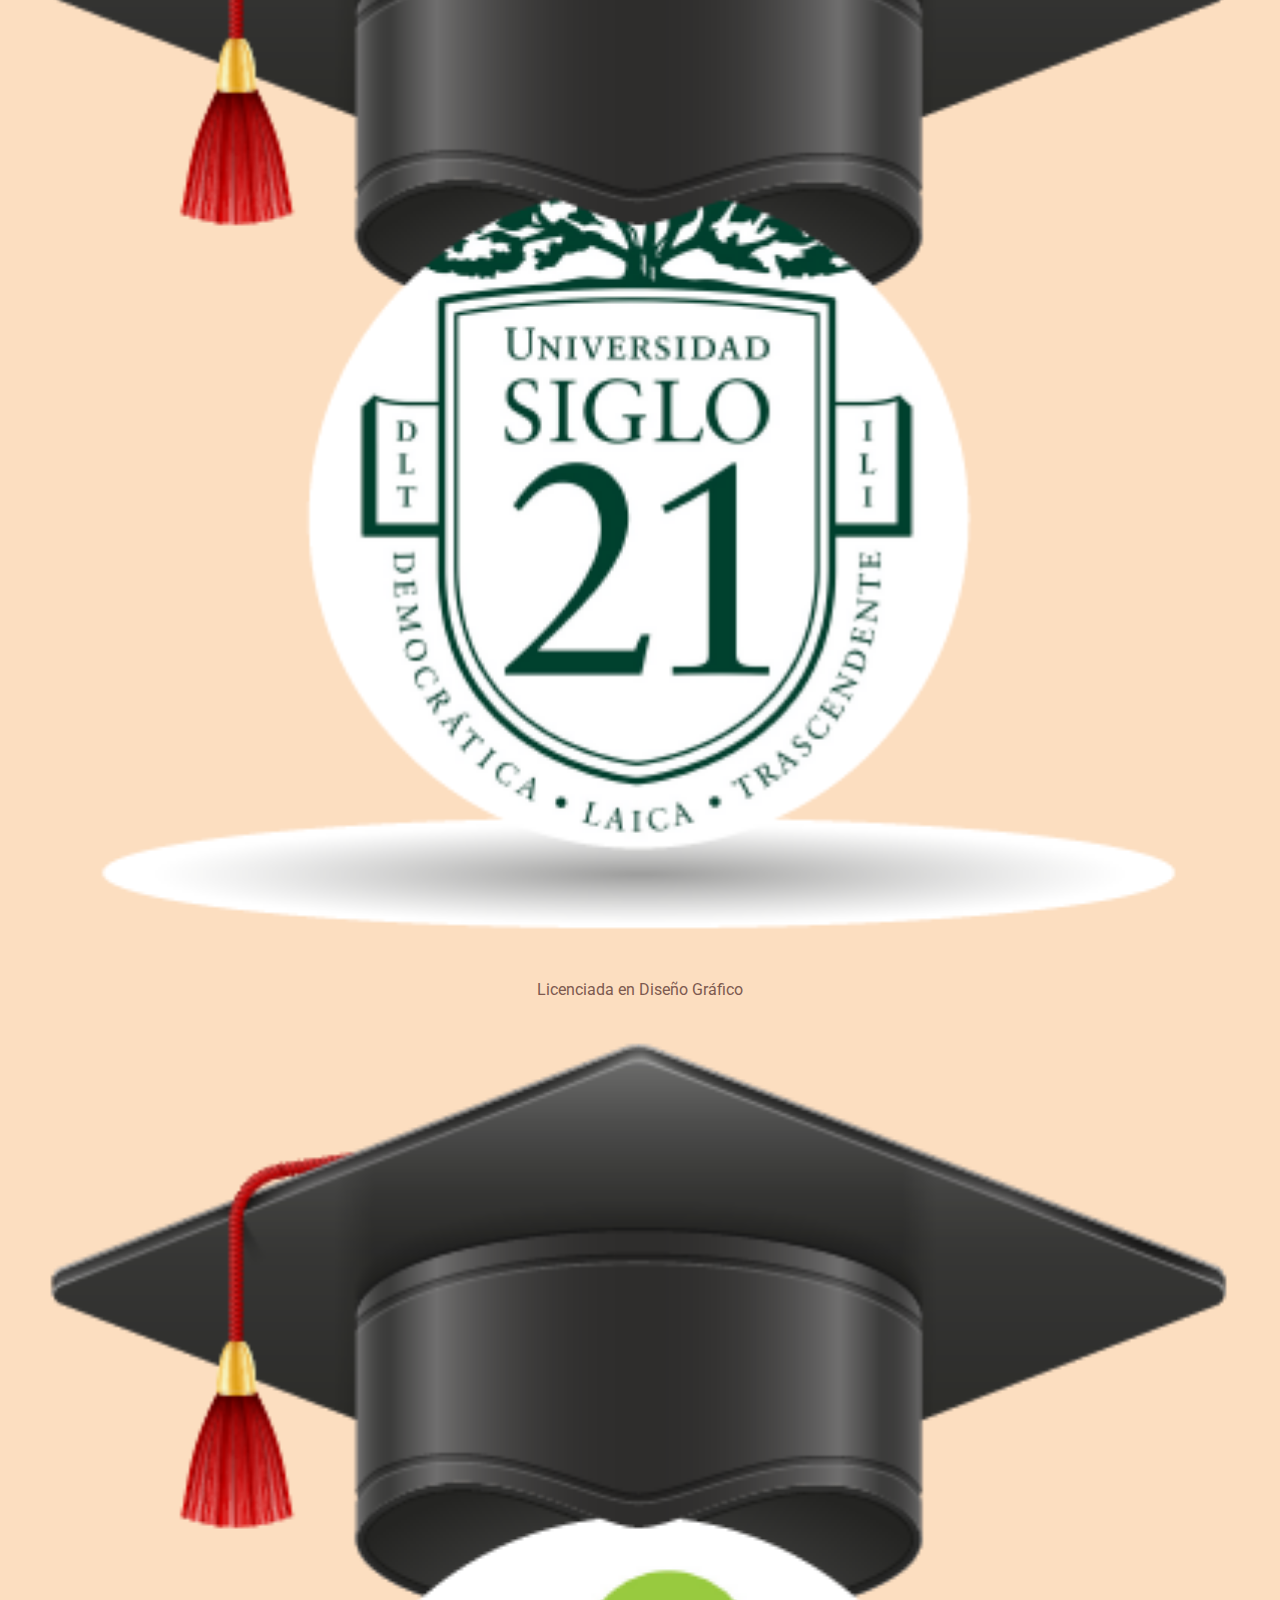
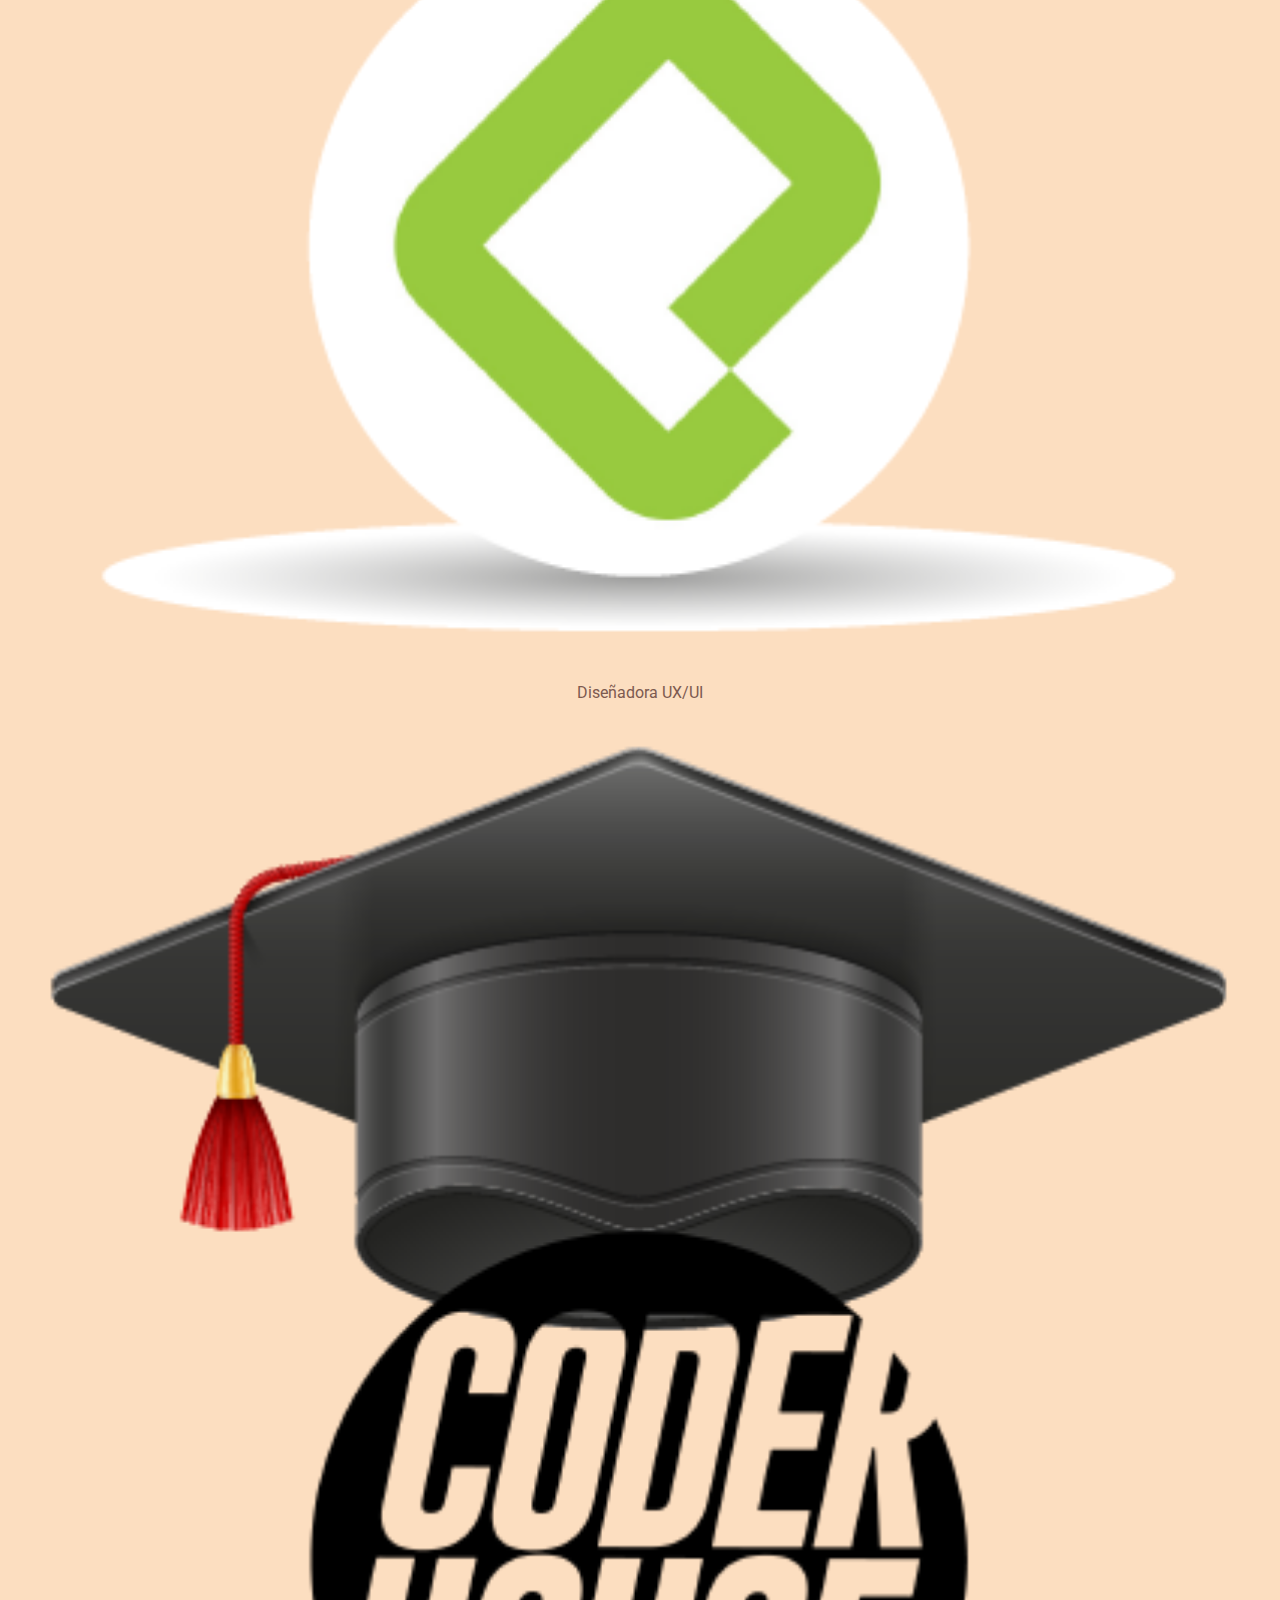
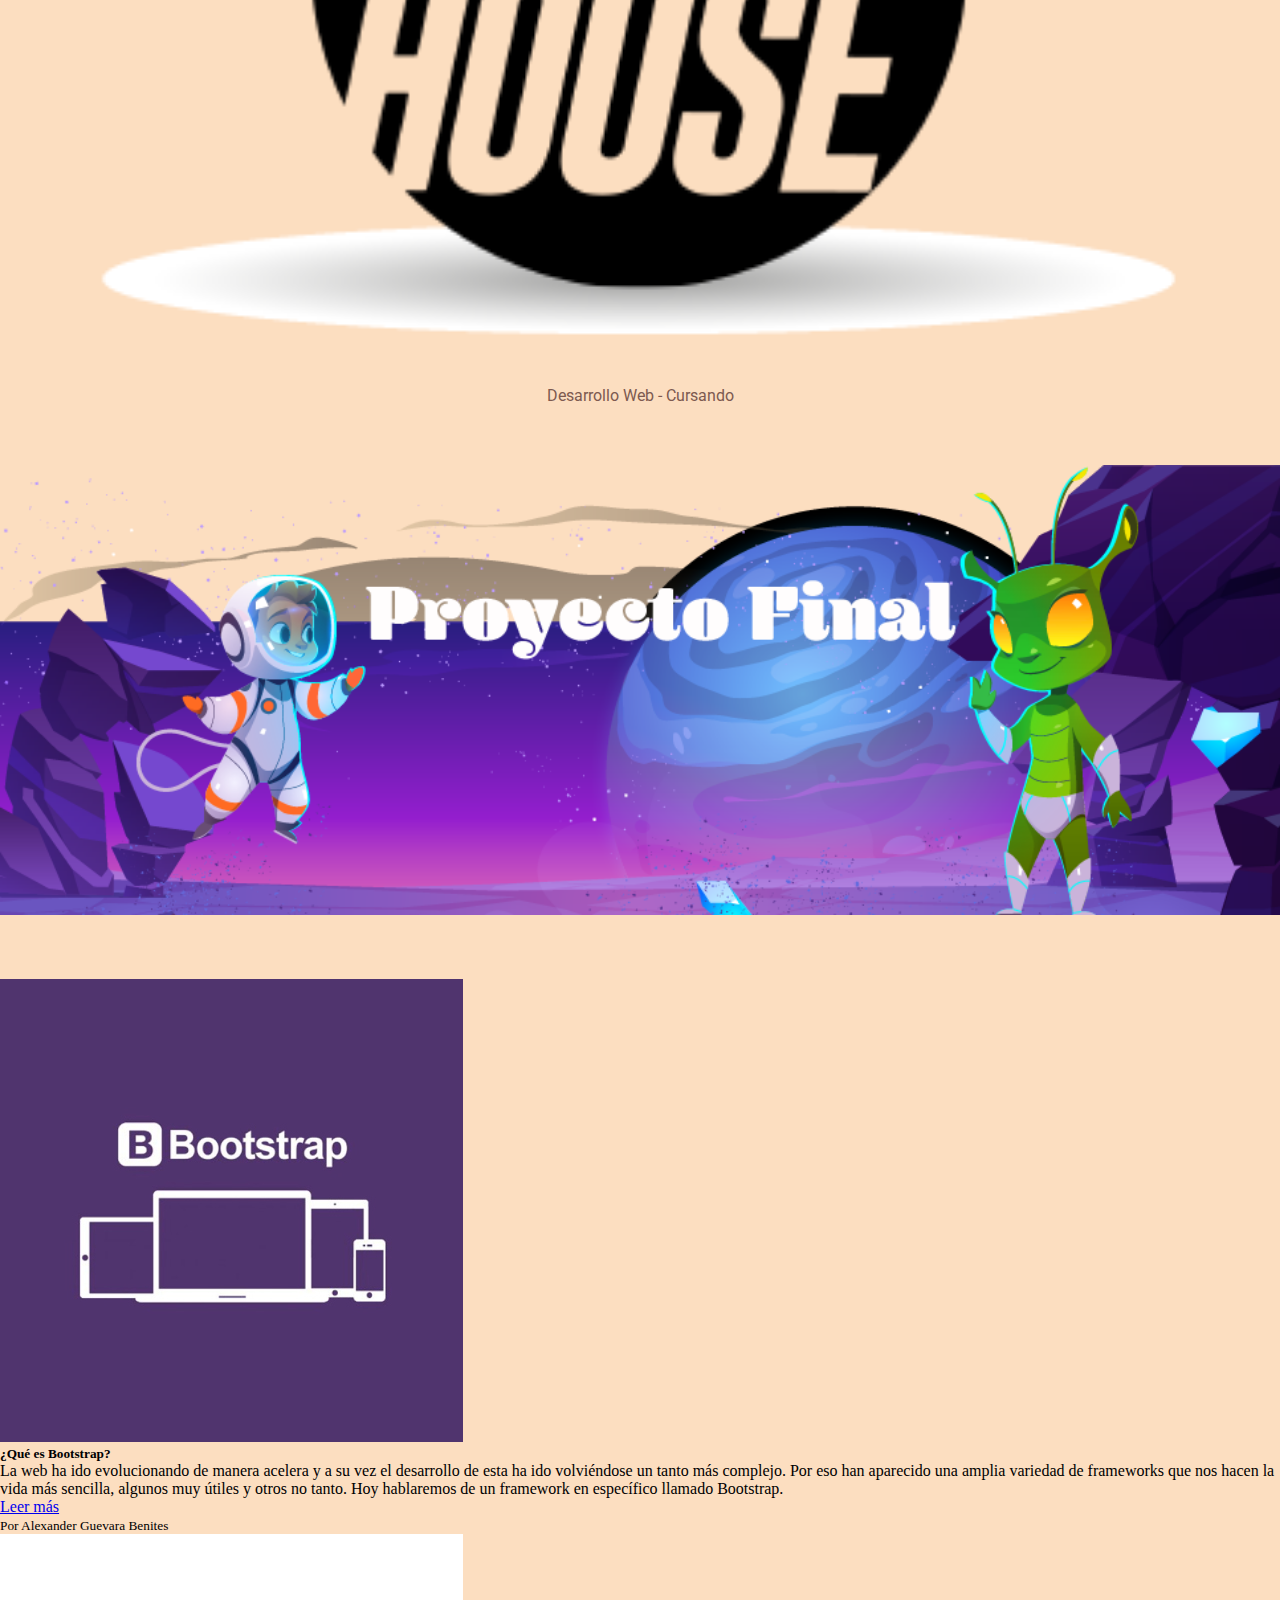
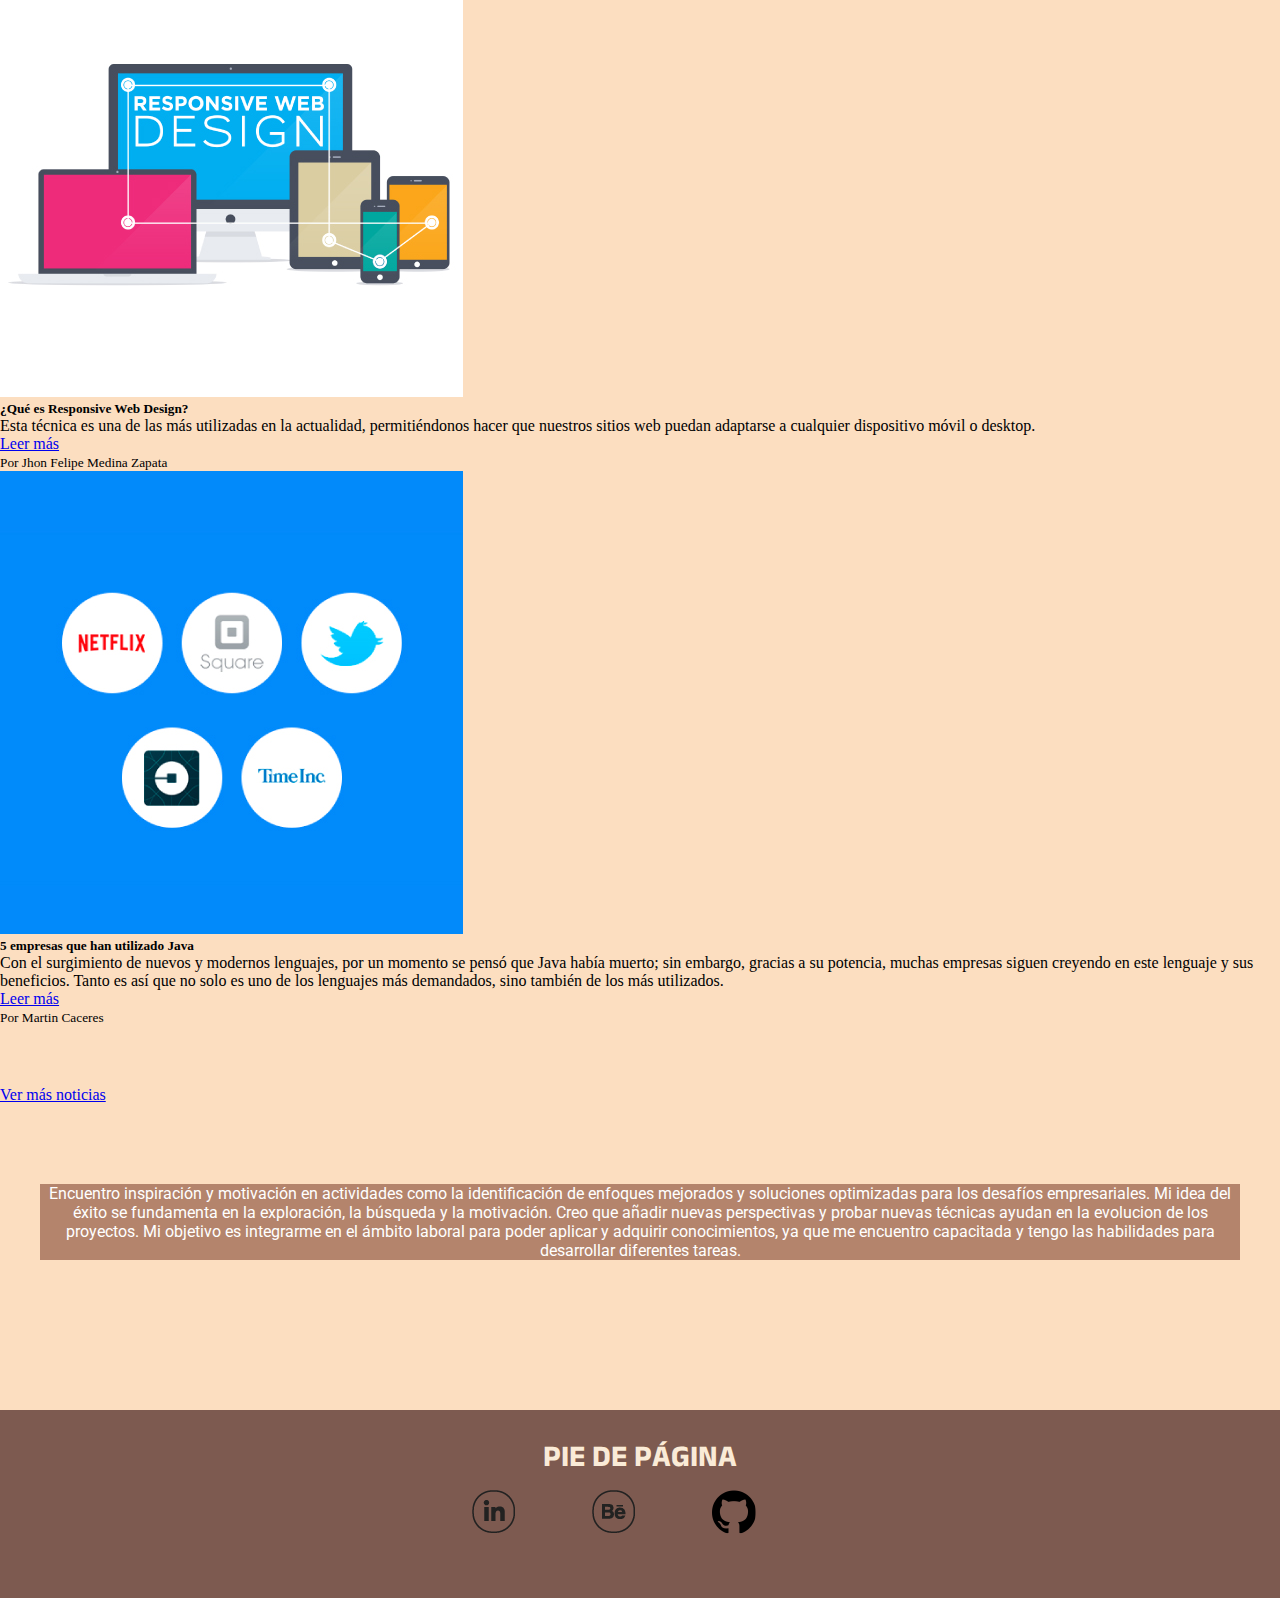
==== commit b3f6d16b: "tercera entrega" ====
--- a/index.html
+++ b/index.html
@@ -90,8 +90,8 @@
 
   <!-- BLOQUE 03-->
     <section>
-      <div class="row">
-       <img class="imagenes" src="./img/BANNERIMG.png" alt="banner referencia a Blog">
+      <div class="row conteinerBlog">
+       <img class="imagenes" src="./img/Proyecto.png" alt="Proyecto final">
       </div>
     </section>
 
@@ -140,8 +140,9 @@
       </div>
     </div>
   </select>
-
-
+  <div class="d-grid gap-2 col-6 mx-auto conteinerBlog">
+  <a class="btn btn-primary" href="./secciones/blog.html" role="button">Ver más noticias</a>
+  </div>
 
   <!-- BLOQUE 05-->
     <section>
--- a/css/style.css
+++ b/css/style.css
@@ -28,7 +28,7 @@
 .fondomenu {
   background-color: #7D5A50;
 }
-.fondomenu .flexmenu {
+.flexmenu {
   display: flex;
   justify-content: center;
 }
